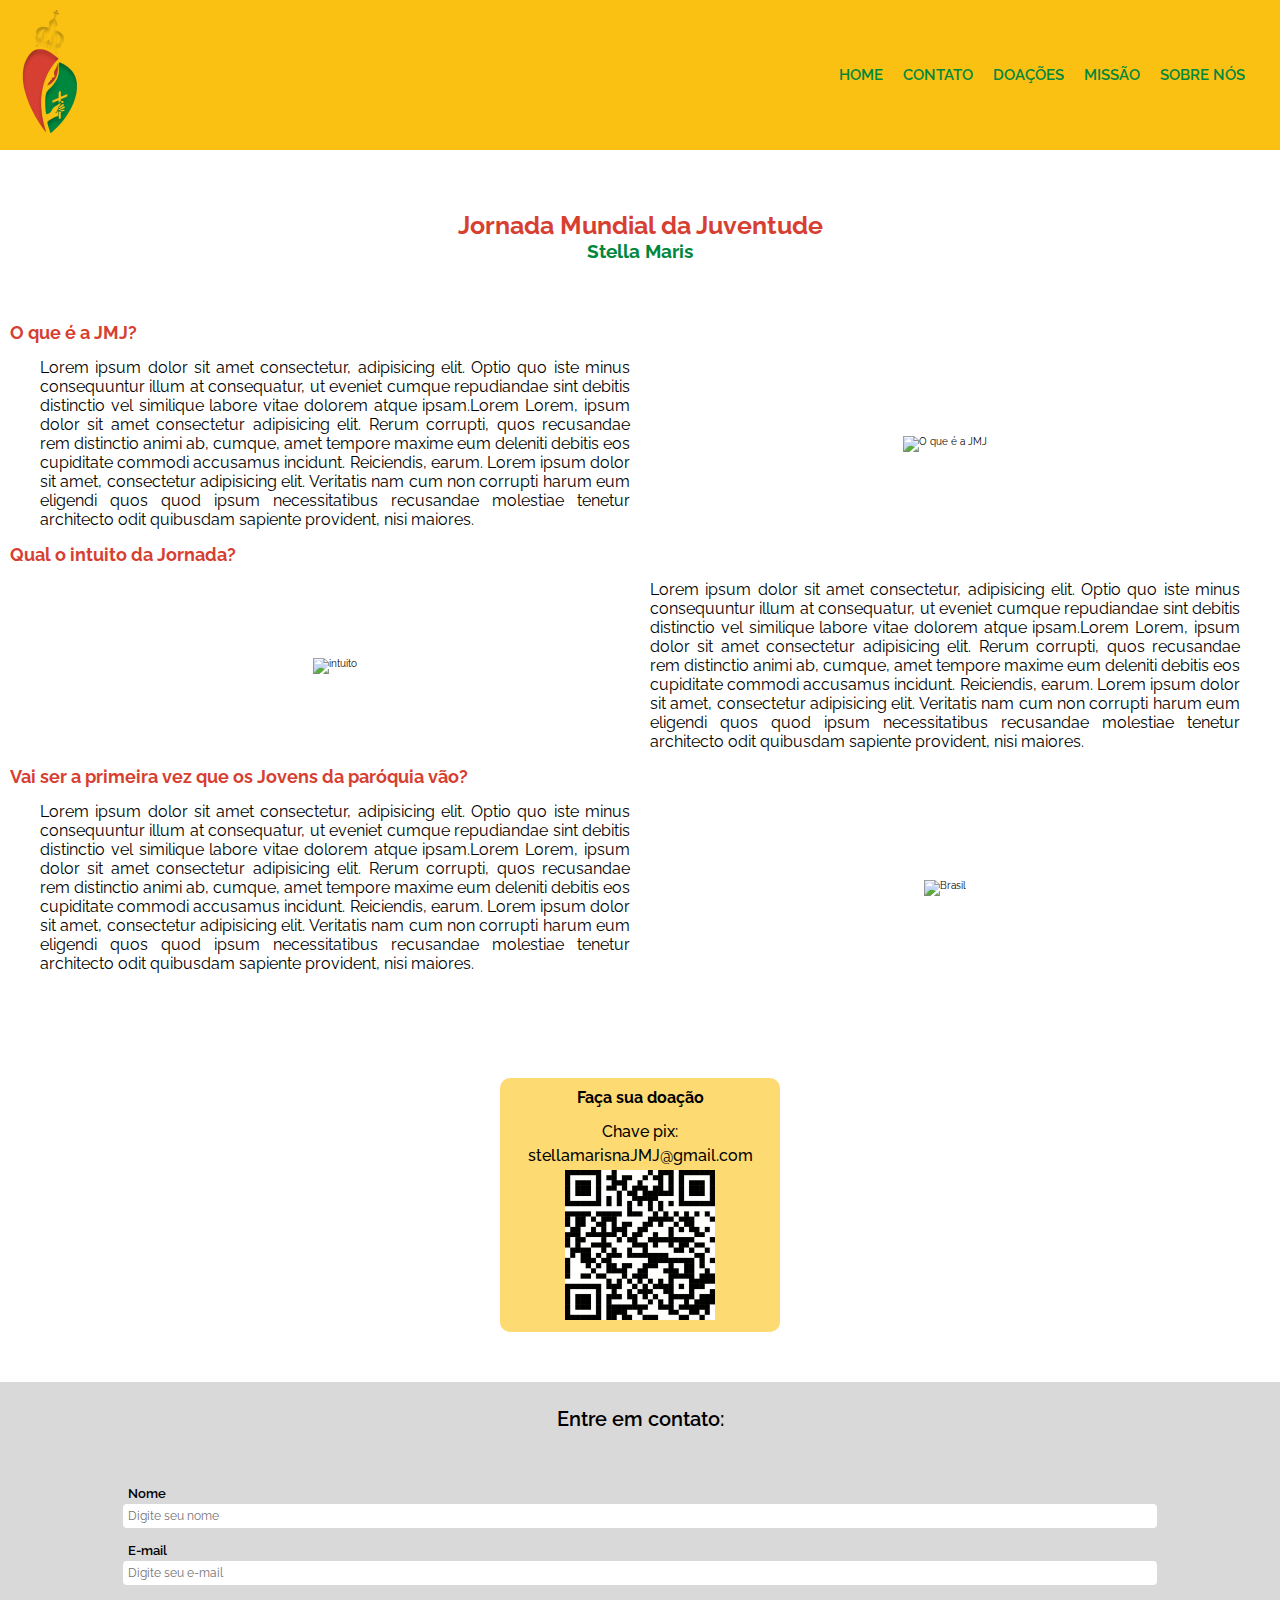
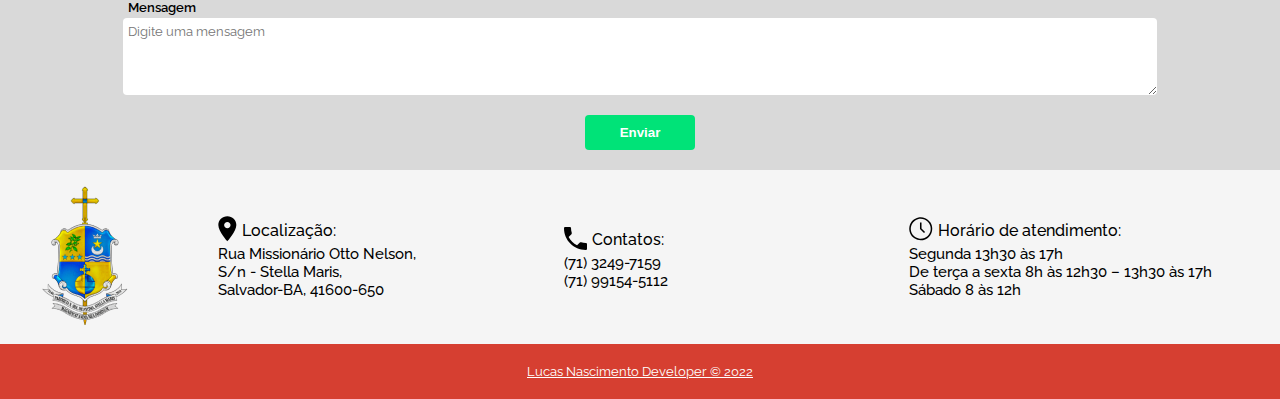
==== index.html @ 101a75fa "commit final" ====
<!DOCTYPE html>
<html lang="pt-br">

<head>
    <meta charset="UTF-8">
    <meta http-equiv="X-UA-Compatible" content="IE=edge">
    <meta name="viewport" content="width=device-width, initial-scale=1.0">
    <title>JMJ - Stella Maris</title>
    <link rel="stylesheet" href="css/style.css">
    <link rel="shortcut icon" href="./img/favicon.ico" type="image/x-icon">
</head>

<body>
    <header>
        <div class="flex-menu">
            <div>
                <a href="index.html"><img src="./img/logo.png" alt="Logo"></a>
            </div>
            <div class="top-nav">
                <input id="menu-toggle" type="checkbox" />
                <label class='menu-button-container' for="menu-toggle">
                <div class='menu-button'></div>
              </label>
                <ul class="menu">
                    <li>
                        <a href="index.html">HOME</a>
                    </li>
                    <li>
                        <a href="#formulario">CONTATO</a>
                    </li>
                    <li>
                        <a href="#pix">DOAÇÕES</a>
                    </li>
                    <li>
                        <a href="missao.html">MISSÃO</a>
                    </li>
                    <li>
                        <a href="about.html">SOBRE NÓS</a>
                    </li>
                </ul>
            </div>
        </div>
    </header>
    <main>
        <div id="titulo">
            <h1>Jornada Mundial da Juventude</h1>
            <h2>Stella Maris</h2>
        </div>

        <div>
            <h3>O que é a JMJ?</h3>
            <div class="grid">
                <div>
                    <p>Lorem ipsum dolor sit amet consectetur, adipisicing elit. Optio quo iste minus consequuntur illum at consequatur, ut eveniet cumque repudiandae sint debitis distinctio vel similique labore vitae dolorem atque ipsam.Lorem Lorem, ipsum
                        dolor sit amet consectetur adipisicing elit. Rerum corrupti, quos recusandae rem distinctio animi ab, cumque, amet tempore maxime eum deleniti debitis eos cupiditate commodi accusamus incidunt. Reiciendis, earum. Lorem ipsum dolor
                        sit amet, consectetur adipisicing elit. Veritatis nam cum non corrupti harum eum eligendi quos quod ipsum necessitatibus recusandae molestiae tenetur architecto odit quibusdam sapiente provident, nisi maiores.
                    </p>
                </div>
                <div><img src="/img/oqueéajmj.jpg" alt="O que é a JMJ"></div>
            </div>
        </div>
        <div>
            <h3>Qual o intuito da Jornada?</h3>

            <div class="grid">
                <div><img src="/img/intuito.jpeg" alt="intuito" id="foto"></div>
                <div>
                    <p>Lorem ipsum dolor sit amet consectetur, adipisicing elit. Optio quo iste minus consequuntur illum at consequatur, ut eveniet cumque repudiandae sint debitis distinctio vel similique labore vitae dolorem atque ipsam.Lorem Lorem, ipsum
                        dolor sit amet consectetur adipisicing elit. Rerum corrupti, quos recusandae rem distinctio animi ab, cumque, amet tempore maxime eum deleniti debitis eos cupiditate commodi accusamus incidunt. Reiciendis, earum. Lorem ipsum dolor
                        sit amet, consectetur adipisicing elit. Veritatis nam cum non corrupti harum eum eligendi quos quod ipsum necessitatibus recusandae molestiae tenetur architecto odit quibusdam sapiente provident, nisi maiores.
                    </p>
                </div>

            </div>
        </div>
        <div>
            <h3>Vai ser a primeira vez que os Jovens da paróquia vão?</h3>
            <div class="grid">
                <div>
                    <p> Lorem ipsum dolor sit amet consectetur, adipisicing elit. Optio quo iste minus consequuntur illum at consequatur, ut eveniet cumque repudiandae sint debitis distinctio vel similique labore vitae dolorem atque ipsam.Lorem Lorem, ipsum
                        dolor sit amet consectetur adipisicing elit. Rerum corrupti, quos recusandae rem distinctio animi ab, cumque, amet tempore maxime eum deleniti debitis eos cupiditate commodi accusamus incidunt. Reiciendis, earum. Lorem ipsum dolor
                        sit amet, consectetur adipisicing elit. Veritatis nam cum non corrupti harum eum eligendi quos quod ipsum necessitatibus recusandae molestiae tenetur architecto odit quibusdam sapiente provident, nisi maiores.
                    </p>
                </div>
                <div><img src="/img/jmjbrasil.jpeg" alt="Brasil" id="brasil"></div>
            </div>
        </div>
    </main>
    <section id="pix">
        <div class="pix">
            <h4>Faça sua doação</h4>
            <h5>Chave pix:</h5>
            <h5>stellamarisnaJMJ@gmail.com</h5>
            <img src="./img/qrcode.png" alt="QRcode" id="qrcode">
        </div>
    </section>
    <section id="formulario">
        <form action="https://api.staticforms.xyz/submit" method="post">
            <h5>Entre em contato:</h5>

            <label>Nome</label>
            <input type="text" name="nome" placeholder="Digite seu nome" autocomplete="off">
            <label>E-mail</label>
            <input type="email" name="email" placeholder="Digite seu e-mail" autocomplete="off">
            <label>Mensagem</label>
            <textarea name="message" placeholder="Digite uma mensagem"></textarea>
            <button type="submit">Enviar</button>

            <input type="hidden" name="accessKey" value="1585149f-e93f-4816-aec3-e27e606062ad">
            <input type="hidden" name="redirectTo" value="https://example.com/contact/success">
        </form>
    </section>
    <section class="sub-footer">
        <div class="gridSubFooter">
            <div> <img src="./img/brasaopnsf.png" alt="Brasão da Paróquia">
            </div>
            <div>
                <div class="flex2">
                    <div>
                        <img src="./img/location.svg" alt="">
                    </div>
                    <div>
                        <h5>Localização:</h5>
                    </div>
                </div>
                <h6>Rua Missionário Otto Nelson,<br> S/n - Stella Maris,<br> Salvador-BA, 41600-650
                </h6>
            </div>
            <div>
                <div>
                    <div class="flex2">
                        <div>
                            <img src="./img/contact.svg" alt="">
                        </div>
                        <div>
                            <h5>Contatos:</h5>
                        </div>
                    </div>
                    <h6>(71) 3249-7159 <br>(71) 99154-5112</h6>
                </div>
            </div>
            <div>
                <div>
                    <div class="flex2">
                        <div>
                            <img src="./img/clock.svg" alt="">
                        </div>
                        <div>
                            <h5>Horário de atendimento:</h5>
                        </div>
                    </div>
                    <h6>Segunda 13h30 às 17h <br> De terça a sexta 8h às 12h30 – 13h30 às 17h <br> Sábado 8 às 12h
                    </h6>
                </div>
            </div>
    </section>
    <footer>
        <h6><a href="https://www.linkedin.com/in/lucas-silva-9473b8208/" target="_blank">Lucas Nascimento Developer © 2022</a></h6>
    </footer>
</body>

</html>
---- css/style.css ----
@import url(https://fonts.googleapis.com/css?family=Raleway);
    ul a {
        text-decoration: none;
        color: #00873E;
    }
    
    ul a:hover,
    ul a:focus {
        color: #D63F31;
    }
    
    .flex-menu {
        display: flex;
        align-items: center;
        justify-content: space-between;
        padding: 10px;
        background-color: #FBC112;
    }
    
    .top-nav {
        display: flex;
        flex-direction: row;
        align-items: center;
        justify-content: flex-end;
        height: 50px;
        padding: 1em;
        font-weight: 600;
        font-size: 1.5rem;
    }
    
    .menu {
        display: flex;
        flex-direction: row;
        list-style-type: none;
        margin: 0;
        padding: 0;
    }
    
    .menu>li {
        margin: 0 1rem;
        overflow: hidden;
    }
    
    .menu-button-container {
        display: none;
        height: 100%;
        width: 30px;
        cursor: pointer;
        flex-direction: column;
        justify-content: center;
        align-items: center;
    }
    
    #menu-toggle {
        display: none;
    }
    
    .menu-button,
    .menu-button::before,
    .menu-button::after {
        display: block;
        background-color: #D63F31;
        position: absolute;
        height: 4px;
        width: 30px;
        transition: transform 300ms cubic-bezier(0.32, 0.1, 0.1, 0.32);
        border-radius: 2px;
    }
    
    .menu-button::before {
        content: '';
        margin-top: -8px;
    }
    
    .menu-button::after {
        content: '';
        margin-top: 8px;
    }
    
    #menu-toggle:checked+.menu-button-container .menu-button::before {
        margin-top: 0px;
        transform: rotate(45deg);
    }
    
    #menu-toggle:checked+.menu-button-container .menu-button {
        background: rgba(255, 255, 255, 0);
    }
    
    #menu-toggle:checked+.menu-button-container .menu-button::after {
        margin-top: 0px;
        transform: rotate(-45deg);
    }
    
    @media (max-width: 820px) {
        .flex-menu {
            align-items: flex-end;
        }
        .menu-button-container {
            display: flex;
        }
        .menu {
            position: absolute;
            top: 0;
            margin-top: 150px;
            left: 0;
            flex-direction: column;
            width: 90%;
            align-items: center;
            margin-left: 10%;
        }
        #menu-toggle~.menu li {
            height: 0;
            margin: 0;
            padding: 0;
            border: 0;
            transition: height 400ms cubic-bezier(0.2, 0.5, 0.2, 0.5);
        }
        #menu-toggle:checked~.menu li {
            height: 2.5em;
            padding: 0.8em;
            transition: height 400ms cubic-bezier(0.2, 0.5, 0.2, 0.5);
        }
        .menu>li {
            display: flex;
            justify-content: center;
            margin: 0;
            padding: 0.5em 0;
            width: 100%;
            color: #00873E;
            background-color: rgba(251, 193, 18, 0.9);
            font-weight: 600;
        }
        .menu>li:not(:last-child) {
            border-bottom: 1px solid #444;
        }
    }
    /* ------------------- */
    
    body {
        margin: 0 auto;
        padding: 0;
        max-width: 1360px;
        height: 100%;
    }
    
    * {
        margin: 0;
        padding: 0;
    }
    
    html {
        font-size: 62.5%;
        font-family: "Raleway";
        box-sizing: border-box;
        scroll-behavior: smooth;
    }
    
    main {
        justify-content: center;
    }
    
    main h1 {
        color: #D63F31;
        font-size: 2.5rem;
        text-align: center;
    }
    
    main h2 {
        color: #00873E;
        font-size: 1.9rem;
        text-align: center;
    }
    
    #titulo {
        margin: 60px 0px;
    }
    
    h3 {
        color: #D63F31;
        font-size: 1.8rem;
        margin: 1.0rem;
    }
    
    p {
        font-size: 1.6rem;
        color: #000;
        text-align: justify;
        margin: 5px 0px;
    }
    
    @media(min-width:280px) and (max-width:768px) {
        p {
            margin: 5px 20px;
        }
    }
    
    .grid {
        display: grid;
        grid-template-columns: repeat(2, 1fr);
        justify-content: space-between;
        max-width: 1200px;
        grid-gap: 20px;
        align-items: center;
        margin: 0 auto;
        text-align: center;
    }
    
    @media(min-width:280px) and (max-width:650px) {
        .grid {
            grid-template-columns: repeat(1, 1fr);
        }
    }
    
    #foto {
        width: 550px;
        height: 308.95px;
    }
    
    #brasil {
        width: 550px;
        height: 308.95px;
    }
    
    h4 {
        font-size: 1.6rem;
        padding: 10px;
        margin: 0;
    }
    
    .pix {
        margin-top: 100px;
        border-radius: 10px;
        background-color: #fbc11298;
        width: 280px;
        text-align: center;
        margin-left: auto;
        margin-right: auto;
        margin-bottom: 50px;
    }
    
    h5 {
        font-size: 1.6rem;
        margin: 5px;
        font-weight: 500;
    }
    
    #qrcode {
        width: 150px;
        height: 150px;
        padding-bottom: 10px;
    }
    /* Forms */
    
    form h5 {
        font-weight: 600;
        margin-bottom: 40px;
        margin-top: 25px;
        text-align: center;
        font-size: 2.0rem;
    }
    
    .formualrio {
        display: flex;
        justify-content: center;
        flex-direction: column;
        padding: 30px 0px;
        align-items: center;
        width: 100%;
    }
    
    form {
        display: flex;
        flex-direction: column;
        width: 100%;
        background-color: #D9D9D9;
        margin-bottom: -100px;
    }
    
    label {
        color: black;
        font-size: 1.3rem;
        font-weight: 600;
        margin: 0px auto;
        margin-top: 15px;
        margin-bottom: 3px;
        width: 80%;
        font-style: bold;
    }
    
    input {
        padding: 5px;
        border: 0;
        outline: 0;
        border-radius: 4px;
        font-family: "Raleway";
        width: 80%;
        margin: 0 auto;
        font-size: 1.2rem;
    }
    
    input:focus {
        box-shadow: rgba(50, 50, 93, 0.25) 0px 50px 100px -20px, rgba(0, 0, 0, 0.3) 0px 30px 60px -30px, rgba(10, 37, 64, 0.35) 0px -2px 6px 0px inset;
    }
    
    textarea {
        border: 0;
        outline: 0;
        border-radius: 4px;
        font-family: "Raleway";
        padding: 5px 5px 40px 5px;
        width: 80%;
        margin: 0 auto;
    }
    
    textarea:focus {
        box-shadow: rgba(50, 50, 93, 0.25) 0px 50px 100px -20px, rgba(0, 0, 0, 0.3) 0px 30px 60px -30px, rgba(10, 37, 64, 0.35) 0px -2px 6px 0px inset;
    }
    
    button {
        border: 0;
        padding: 10px 35px;
        border-radius: 4px;
        background-color: #00E378;
        color: #fff;
        font-weight: 600;
        cursor: pointer;
        margin: 20px auto;
    }
    
    button:hover {
        box-shadow: rgba(50, 50, 93, 0.25) 0px 50px 100px -20px, rgba(0, 0, 0, 0.3) 0px 30px 60px -30px, rgba(10, 37, 64, 0.35) 0px -2px 6px 0px inset;
    }
    /* _____________________ */
    
    .sub-footer {
        background-color: #d9d9d941;
        margin-top: 100px;
    }
    
    .flex {
        display: flex;
        justify-content: space-between;
        align-items: center;
        padding: 0px 10px;
    }
    
    .flex2 {
        display: flex;
        align-items: center;
    }
    /* @media(min-width:300px) and (max-width:768px) {
        .gridSubFooter {
            text-align: center;
        }
    } */
    
    .gridSubFooter h6 {
        font-size: 1.5rem;
        font-weight: 500;
        margin: 0;
    }
    
    .gridSubFooter h6>span {
        font-size: 1.6rem;
        font-weight: 600;
    }
    
    .gridSubFooter {
        display: grid;
        grid-template-columns: 0.5fr 1fr 1fr 1fr;
        justify-content: space-between;
        max-width: 1200px;
        grid-gap: 20px;
        align-items: center;
        margin: 0 20px;
        padding: 15px;
    }
    
    @media(min-width:500px) and (max-width:820px) {
        .gridSubFooter {
            grid-template-columns: repeat(2, 1fr);
        }
    }
    
    @media(min-width:280px) and (max-width:499px) {
        .gridSubFooter {
            grid-template-columns: repeat(1, 1fr);
            text-align: center;
        }
        .flex2 {
            justify-content: center;
        }
    }
    
    footer {
        background-color: #D63F31;
    }
    
    footer h6 {
        font-size: 1.3rem;
        font-weight: 400;
        text-align: center;
        padding: 20px;
        margin: 0;
        color: #fff;
    }
    
    h6 a {
        color: #fff;
    }
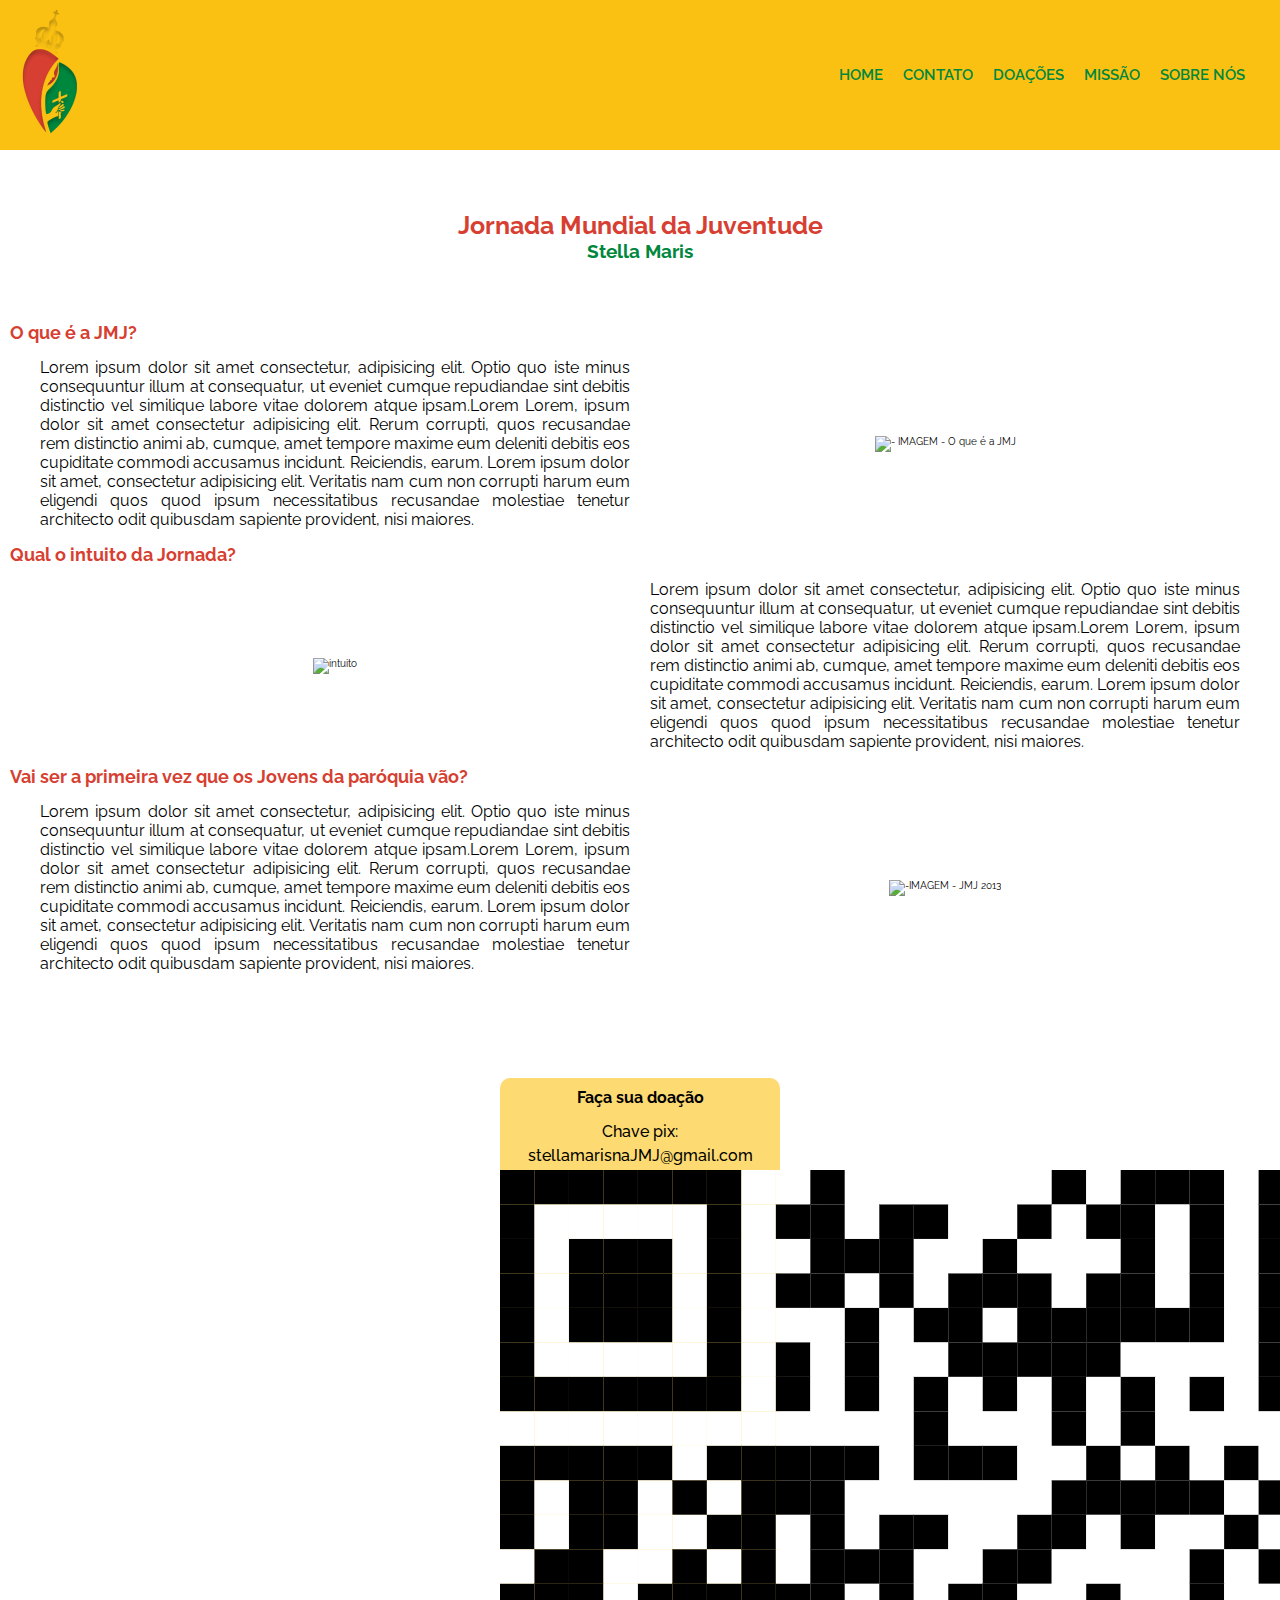
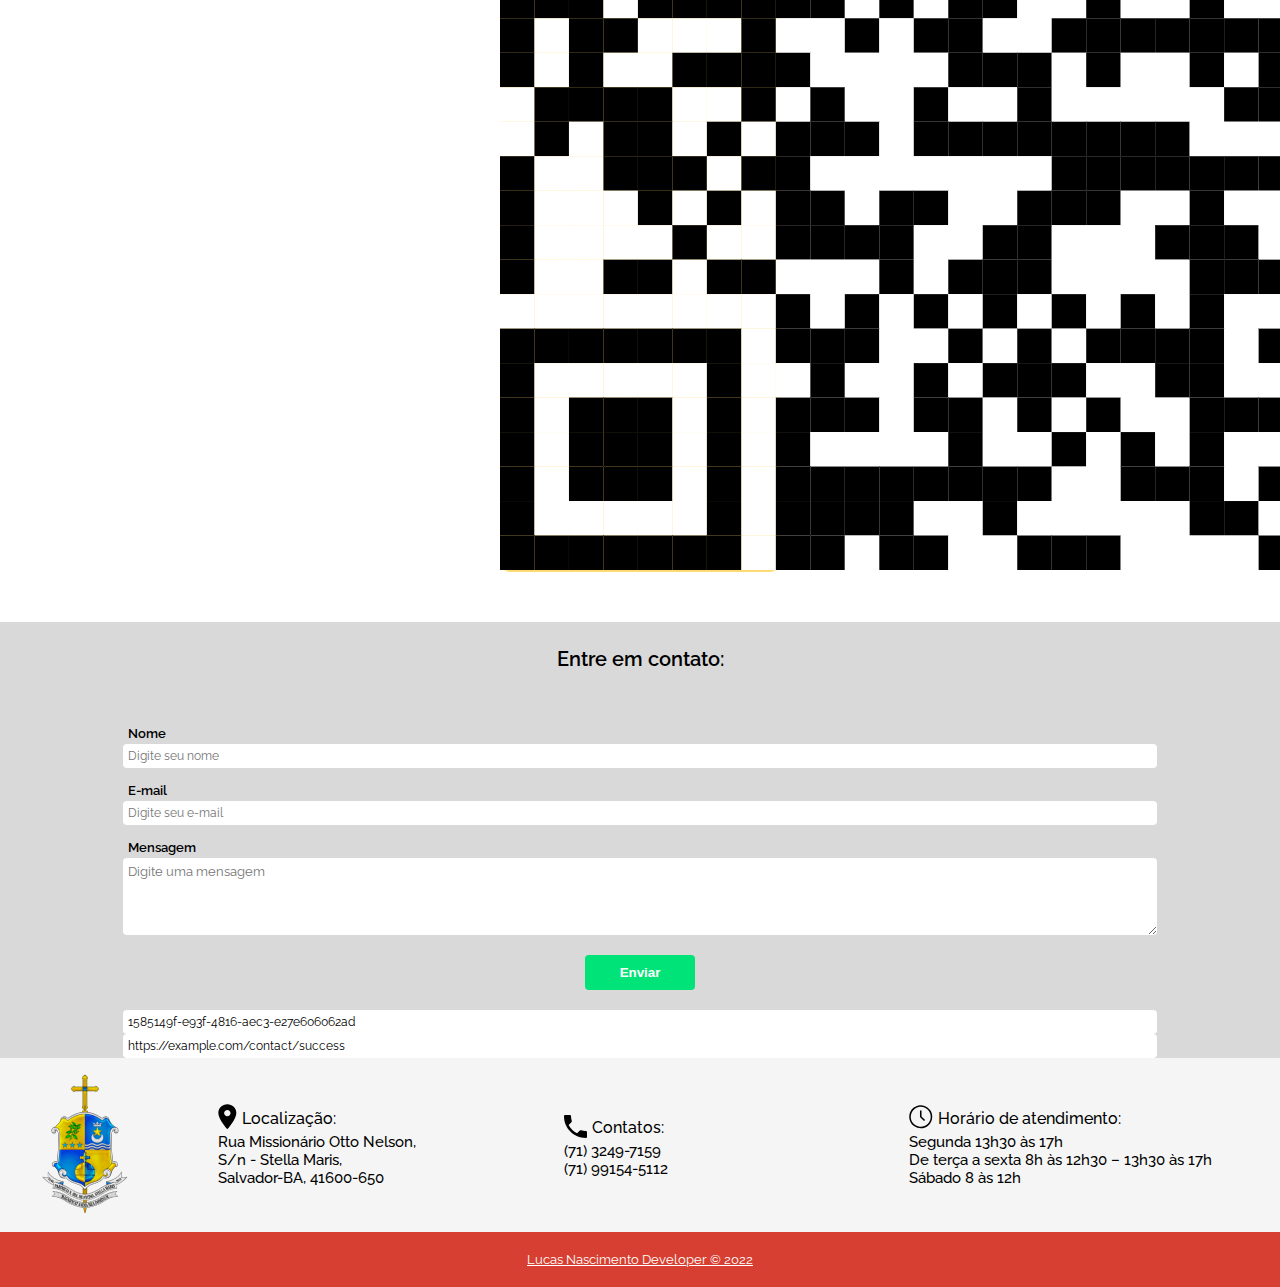
==== commit f0e42cbb: "commit final" ====
--- a/index.html
+++ b/index.html
@@ -56,14 +56,14 @@
                         sit amet, consectetur adipisicing elit. Veritatis nam cum non corrupti harum eum eligendi quos quod ipsum necessitatibus recusandae molestiae tenetur architecto odit quibusdam sapiente provident, nisi maiores.
                     </p>
                 </div>
-                <div><img src="/img/oqueéajmj.jpg" alt="O que é a JMJ"></div>
+                <div><img src="" alt=" - IMAGEM - O que é a JMJ"></div>
             </div>
         </div>
         <div>
             <h3>Qual o intuito da Jornada?</h3>
 
             <div class="grid">
-                <div><img src="/img/intuito.jpeg" alt="intuito" id="foto"></div>
+                <div><img src="" alt="intuito" id="- IMAGEM - intuito da JMJ"></div>
                 <div>
                     <p>Lorem ipsum dolor sit amet consectetur, adipisicing elit. Optio quo iste minus consequuntur illum at consequatur, ut eveniet cumque repudiandae sint debitis distinctio vel similique labore vitae dolorem atque ipsam.Lorem Lorem, ipsum
                         dolor sit amet consectetur adipisicing elit. Rerum corrupti, quos recusandae rem distinctio animi ab, cumque, amet tempore maxime eum deleniti debitis eos cupiditate commodi accusamus incidunt. Reiciendis, earum. Lorem ipsum dolor
@@ -82,42 +82,43 @@
                         sit amet, consectetur adipisicing elit. Veritatis nam cum non corrupti harum eum eligendi quos quod ipsum necessitatibus recusandae molestiae tenetur architecto odit quibusdam sapiente provident, nisi maiores.
                     </p>
                 </div>
-                <div><img src="/img/jmjbrasil.jpeg" alt="Brasil" id="brasil"></div>
+                <div>
+                    <img src="" alt="-IMAGEM - JMJ 2013"></div>
             </div>
         </div>
     </main>
-    <section id="pix">
-        <div class="pix">
+    <section id="pix ">
+        <div class="pix ">
             <h4>Faça sua doação</h4>
             <h5>Chave pix:</h5>
             <h5>stellamarisnaJMJ@gmail.com</h5>
-            <img src="./img/qrcode.png" alt="QRcode" id="qrcode">
+            <img src="./img/qrcode.png " alt="QRcode " id="qrcode ">
         </div>
     </section>
-    <section id="formulario">
-        <form action="https://api.staticforms.xyz/submit" method="post">
+    <section id="formulario ">
+        <form action="https://api.staticforms.xyz/submit " method="post ">
             <h5>Entre em contato:</h5>
 
             <label>Nome</label>
-            <input type="text" name="nome" placeholder="Digite seu nome" autocomplete="off">
+            <input type="text " name="nome " placeholder="Digite seu nome " autocomplete="off ">
             <label>E-mail</label>
-            <input type="email" name="email" placeholder="Digite seu e-mail" autocomplete="off">
+            <input type="email " name="email " placeholder="Digite seu e-mail " autocomplete="off ">
             <label>Mensagem</label>
-            <textarea name="message" placeholder="Digite uma mensagem"></textarea>
-            <button type="submit">Enviar</button>
+            <textarea name="message " placeholder="Digite uma mensagem "></textarea>
+            <button type="submit ">Enviar</button>
 
-            <input type="hidden" name="accessKey" value="1585149f-e93f-4816-aec3-e27e606062ad">
-            <input type="hidden" name="redirectTo" value="https://example.com/contact/success">
+            <input type="hidden " name="accessKey " value="1585149f-e93f-4816-aec3-e27e606062ad ">
+            <input type="hidden " name="redirectTo " value="https://example.com/contact/success ">
         </form>
     </section>
-    <section class="sub-footer">
-        <div class="gridSubFooter">
-            <div> <img src="./img/brasaopnsf.png" alt="Brasão da Paróquia">
+    <section class="sub-footer ">
+        <div class="gridSubFooter ">
+            <div> <img src="./img/brasaopnsf.png " alt="Brasão da Paróquia ">
             </div>
             <div>
-                <div class="flex2">
+                <div class="flex2 ">
                     <div>
-                        <img src="./img/location.svg" alt="">
+                        <img src="./img/location.svg " alt=" ">
                     </div>
                     <div>
                         <h5>Localização:</h5>
@@ -128,9 +129,9 @@
             </div>
             <div>
                 <div>
-                    <div class="flex2">
+                    <div class="flex2 ">
                         <div>
-                            <img src="./img/contact.svg" alt="">
+                            <img src="./img/contact.svg " alt=" ">
                         </div>
                         <div>
                             <h5>Contatos:</h5>
@@ -141,9 +142,9 @@
             </div>
             <div>
                 <div>
-                    <div class="flex2">
+                    <div class="flex2 ">
                         <div>
-                            <img src="./img/clock.svg" alt="">
+                            <img src="./img/clock.svg " alt=" ">
                         </div>
                         <div>
                             <h5>Horário de atendimento:</h5>
@@ -155,7 +156,7 @@
             </div>
     </section>
     <footer>
-        <h6><a href="https://www.linkedin.com/in/lucas-silva-9473b8208/" target="_blank">Lucas Nascimento Developer © 2022</a></h6>
+        <h6><a href="https://www.linkedin.com/in/lucas-silva-9473b8208/ " target="_blank ">Lucas Nascimento Developer © 2022</a></h6>
     </footer>
 </body>
 
--- a/css/style.css
+++ b/css/style.css
@@ -211,16 +211,6 @@
         }
     }
     
-    #foto {
-        width: 550px;
-        height: 308.95px;
-    }
-    
-    #brasil {
-        width: 550px;
-        height: 308.95px;
-    }
-    
     h4 {
         font-size: 1.6rem;
         padding: 10px;
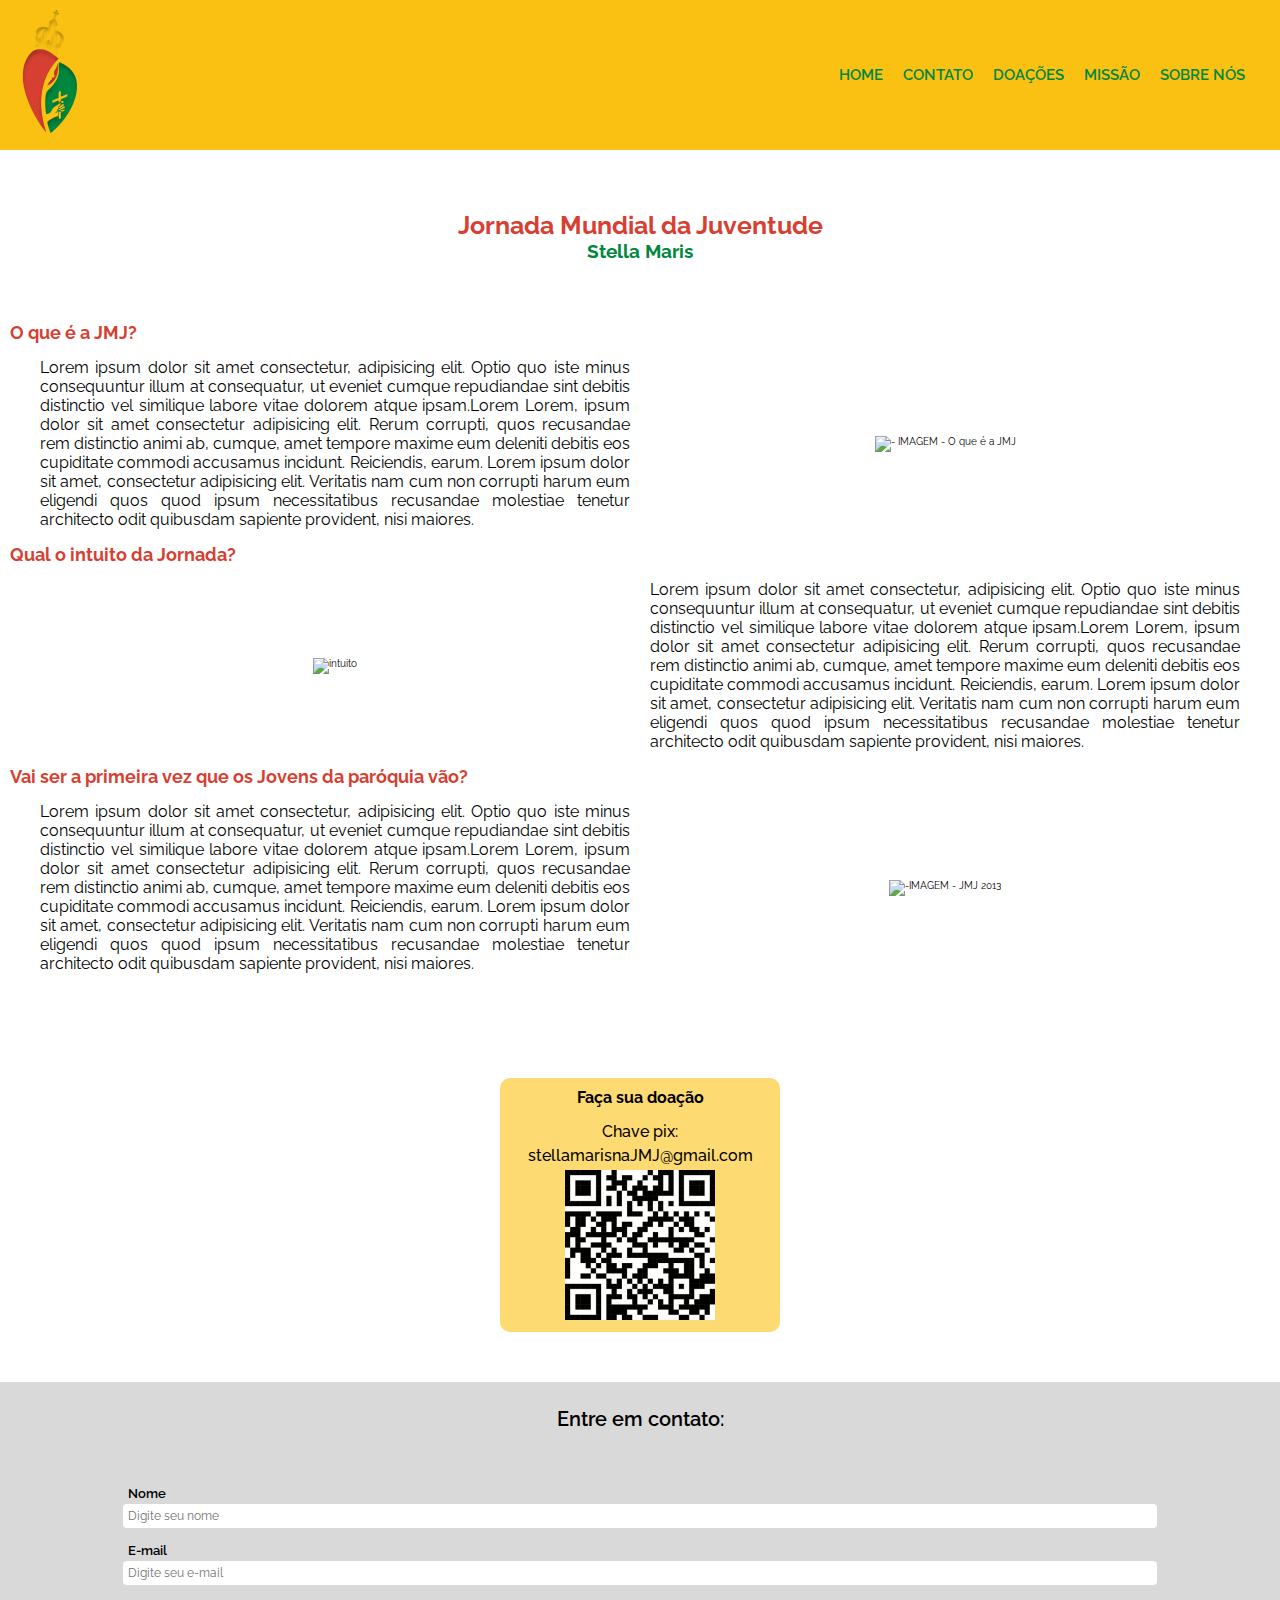
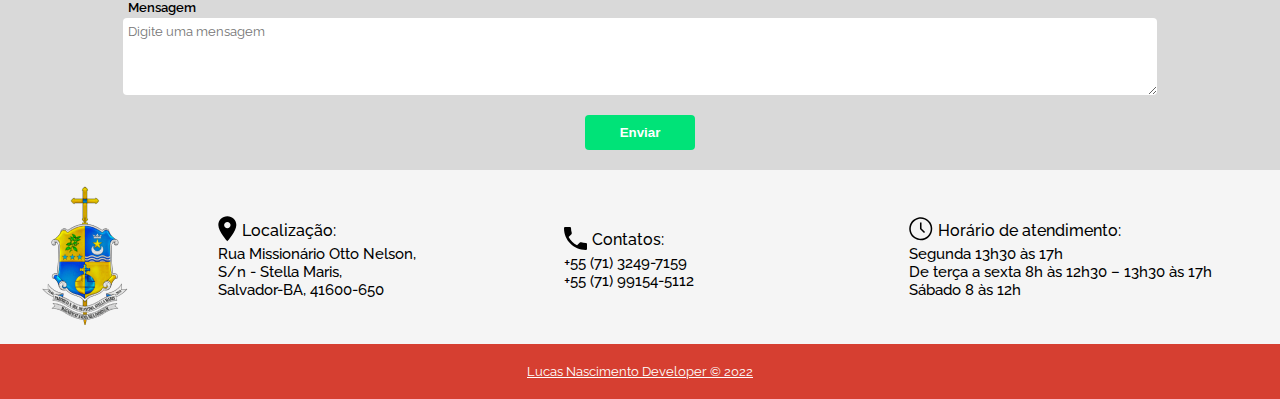
==== commit c1eb0baa: "detalhes" ====
--- a/index.html
+++ b/index.html
@@ -92,33 +92,33 @@
             <h4>Faça sua doação</h4>
             <h5>Chave pix:</h5>
             <h5>stellamarisnaJMJ@gmail.com</h5>
-            <img src="./img/qrcode.png " alt="QRcode " id="qrcode ">
+            <img src="./img/qrcode.png" alt="QRcode" id="qrcode">
         </div>
     </section>
     <section id="formulario ">
-        <form action="https://api.staticforms.xyz/submit " method="post ">
+        <form action="https://api.staticforms.xyz/submit " method="post">
             <h5>Entre em contato:</h5>
 
             <label>Nome</label>
-            <input type="text " name="nome " placeholder="Digite seu nome " autocomplete="off ">
+            <input type="text" name="nome" placeholder="Digite seu nome" autocomplete="off">
             <label>E-mail</label>
-            <input type="email " name="email " placeholder="Digite seu e-mail " autocomplete="off ">
+            <input type="email" name="email" placeholder="Digite seu e-mail" autocomplete="off">
             <label>Mensagem</label>
-            <textarea name="message " placeholder="Digite uma mensagem "></textarea>
-            <button type="submit ">Enviar</button>
+            <textarea name="message" placeholder="Digite uma mensagem"></textarea>
+            <button type="submit">Enviar</button>
 
-            <input type="hidden " name="accessKey " value="1585149f-e93f-4816-aec3-e27e606062ad ">
-            <input type="hidden " name="redirectTo " value="https://example.com/contact/success ">
+            <input type="hidden" name="accessKey" value="1585149f-e93f-4816-aec3-e27e606062ad">
+            <input type="hidden" name="redirectTo" value="https://example.com/contact/success">
         </form>
     </section>
-    <section class="sub-footer ">
-        <div class="gridSubFooter ">
-            <div> <img src="./img/brasaopnsf.png " alt="Brasão da Paróquia ">
+    <section class="sub-footer">
+        <div class="gridSubFooter">
+            <div> <img src="./img/brasaopnsf.png" alt="Brasão da Paróquia">
             </div>
             <div>
                 <div class="flex2 ">
                     <div>
-                        <img src="./img/location.svg " alt=" ">
+                        <img src="./img/location.svg" alt=" ">
                     </div>
                     <div>
                         <h5>Localização:</h5>
@@ -131,13 +131,13 @@
                 <div>
                     <div class="flex2 ">
                         <div>
-                            <img src="./img/contact.svg " alt=" ">
+                            <img src="./img/contact.svg " alt="">
                         </div>
                         <div>
                             <h5>Contatos:</h5>
                         </div>
                     </div>
-                    <h6>(71) 3249-7159 <br>(71) 99154-5112</h6>
+                    <h6>+55 (71) 3249-7159 <br>+55 (71) 99154-5112</h6>
                 </div>
             </div>
             <div>
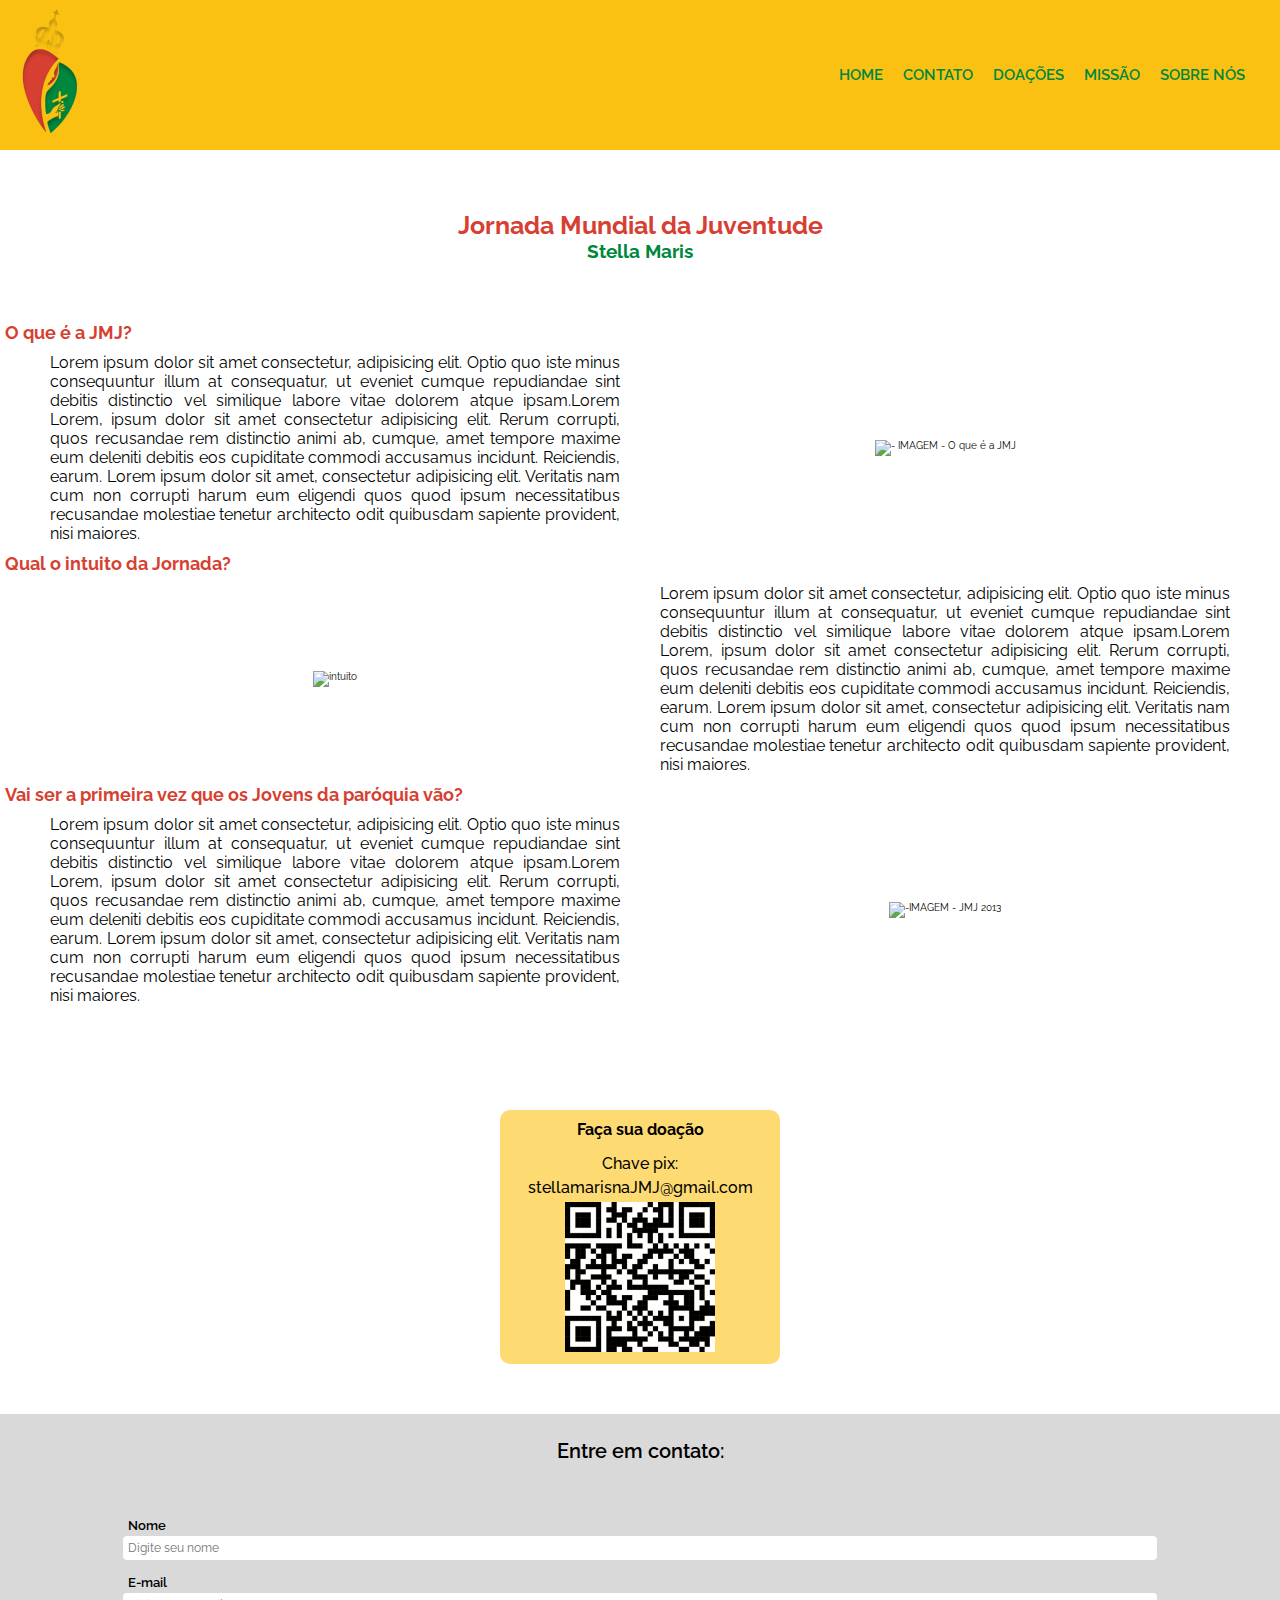
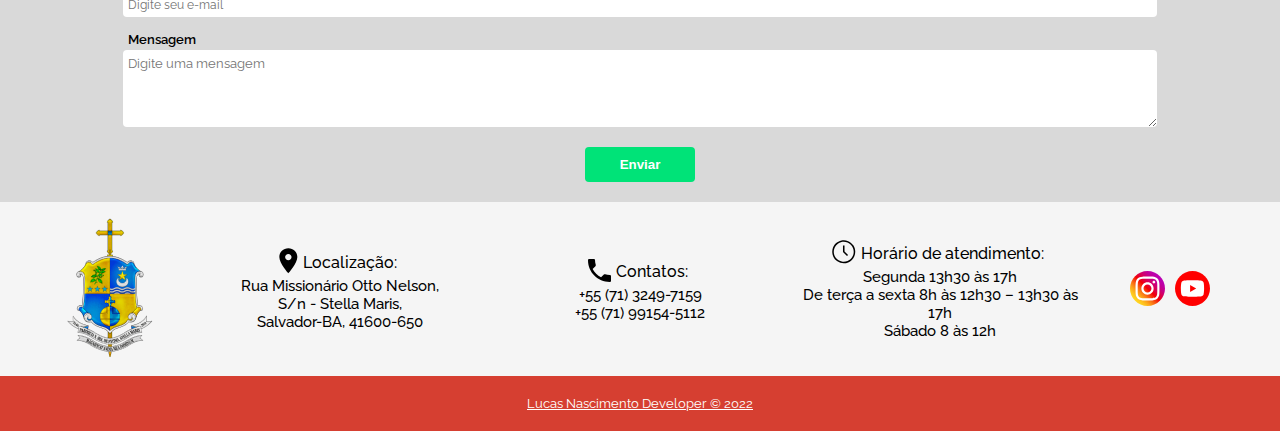
==== commit 766df053: "Adicionei redes, ajeitei a nav, sub-footer, margin  textos" ====
--- a/index.html
+++ b/index.html
@@ -2,6 +2,10 @@
 <html lang="pt-br">
 
 <head>
+    <meta name="descripion" content="Jornada Mundial da Juventude">
+    <meta name="robots" content="all">
+    <meta name="author" content="Desenvolvedor Lucas Nascimento">
+    <meta name="keywords" content="JMJ, jmj, Juventude JMJ, Jornanda Mundial, jornanda mundial da juventude">
     <meta charset="UTF-8">
     <meta http-equiv="X-UA-Compatible" content="IE=edge">
     <meta name="viewport" content="width=device-width, initial-scale=1.0">
@@ -87,15 +91,15 @@
             </div>
         </div>
     </main>
-    <section id="pix ">
-        <div class="pix ">
+    <section id="pix">
+        <div class="pix">
             <h4>Faça sua doação</h4>
             <h5>Chave pix:</h5>
             <h5>stellamarisnaJMJ@gmail.com</h5>
             <img src="./img/qrcode.png" alt="QRcode" id="qrcode">
         </div>
     </section>
-    <section id="formulario ">
+    <section id="formulario">
         <form action="https://api.staticforms.xyz/submit " method="post">
             <h5>Entre em contato:</h5>
 
@@ -113,7 +117,7 @@
     </section>
     <section class="sub-footer">
         <div class="gridSubFooter">
-            <div> <img src="./img/brasaopnsf.png" alt="Brasão da Paróquia">
+            <div id="brasao-paroquia"> <img src="./img/brasaopnsf.png" alt="Brasão da Paróquia">
             </div>
             <div>
                 <div class="flex2 ">
@@ -154,6 +158,13 @@
                     </h6>
                 </div>
             </div>
+            <div>
+                <div class="flex-redes">
+                    <a href="https://www.instagram.com/stellamarisnajmj/" target="_blank"> <img src="./img/instagram.svg" alt="Instagram">
+                        <a href="https://www.youtube.com/c/Par%C3%B3quiaNossaSenhoraF%C3%A1timaStellaMarisPNSF" target="_blank"> <img src="./img/youtube.svg" alt="Instagram">
+                        </a>
+                </div>
+            </div>
     </section>
     <footer>
         <h6><a href="https://www.linkedin.com/in/lucas-silva-9473b8208/ " target="_blank ">Lucas Nascimento Developer © 2022</a></h6>
--- a/css/style.css
+++ b/css/style.css
@@ -1,4 +1,27 @@
     @import url(https://fonts.googleapis.com/css?family=Raleway);
+    * {
+        margin: 0;
+        padding: 0;
+    }
+    
+    html {
+        font-size: 62.5%;
+        font-family: "Raleway";
+        box-sizing: border-box;
+        scroll-behavior: smooth;
+    }
+    
+    body {
+        margin: 0 auto;
+        padding: 0;
+        max-width: 1360px;
+        height: 100%;
+    }
+    
+    header {
+        width: 100%;
+    }
+    
     ul a {
         text-decoration: none;
         color: #00873E;
@@ -92,6 +115,9 @@
     }
     
     @media (max-width: 820px) {
+        li a {
+            padding: 10px 0px;
+        }
         .flex-menu {
             align-items: flex-end;
         }
@@ -104,9 +130,8 @@
             margin-top: 150px;
             left: 0;
             flex-direction: column;
-            width: 90%;
+            width: 100%;
             align-items: center;
-            margin-left: 10%;
         }
         #menu-toggle~.menu li {
             height: 0;
@@ -117,7 +142,7 @@
         }
         #menu-toggle:checked~.menu li {
             height: 2.5em;
-            padding: 0.8em;
+            padding: 0;
             transition: height 400ms cubic-bezier(0.2, 0.5, 0.2, 0.5);
         }
         .menu>li {
@@ -130,30 +155,8 @@
             background-color: rgba(251, 193, 18, 0.9);
             font-weight: 600;
         }
-        .menu>li:not(:last-child) {
-            border-bottom: 1px solid #444;
-        }
     }
     /* ------------------- */
-    
-    body {
-        margin: 0 auto;
-        padding: 0;
-        max-width: 1360px;
-        height: 100%;
-    }
-    
-    * {
-        margin: 0;
-        padding: 0;
-    }
-    
-    html {
-        font-size: 62.5%;
-        font-family: "Raleway";
-        box-sizing: border-box;
-        scroll-behavior: smooth;
-    }
     
     main {
         justify-content: center;
@@ -178,14 +181,14 @@
     h3 {
         color: #D63F31;
         font-size: 1.8rem;
-        margin: 1.0rem;
+        margin: 0.5rem;
     }
     
     p {
         font-size: 1.6rem;
         color: #000;
         text-align: justify;
-        margin: 5px 0px;
+        margin: 5px 10px;
     }
     
     @media(min-width:280px) and (max-width:768px) {
@@ -263,7 +266,6 @@
         flex-direction: column;
         width: 100%;
         background-color: #D9D9D9;
-        margin-bottom: -100px;
     }
     
     label {
@@ -324,7 +326,6 @@
     
     .sub-footer {
         background-color: #d9d9d941;
-        margin-top: 100px;
     }
     
     .flex {
@@ -337,17 +338,21 @@
     .flex2 {
         display: flex;
         align-items: center;
-    }
-    /* @media(min-width:300px) and (max-width:768px) {
-        .gridSubFooter {
-            text-align: center;
-        }
-    } */
+        justify-content: center;
+    }
+    
+    .flex-redes {
+        display: flex;
+        align-items: center;
+        justify-content: center;
+        gap: 10px;
+    }
     
     .gridSubFooter h6 {
         font-size: 1.5rem;
         font-weight: 500;
         margin: 0;
+        text-align: center;
     }
     
     .gridSubFooter h6>span {
@@ -357,13 +362,17 @@
     
     .gridSubFooter {
         display: grid;
-        grid-template-columns: 0.5fr 1fr 1fr 1fr;
+        grid-template-columns: 0.5fr 1fr 1fr 1fr 0.5fr;
         justify-content: space-between;
         max-width: 1200px;
         grid-gap: 20px;
         align-items: center;
-        margin: 0 20px;
+        margin: 0 auto;
         padding: 15px;
+    }
+    
+    #brasao-paroquia {
+        text-align: center;
     }
     
     @media(min-width:500px) and (max-width:820px) {
@@ -397,4 +406,8 @@
     
     h6 a {
         color: #fff;
+    }
+    
+    h6 a {
+        color: #fff;
     }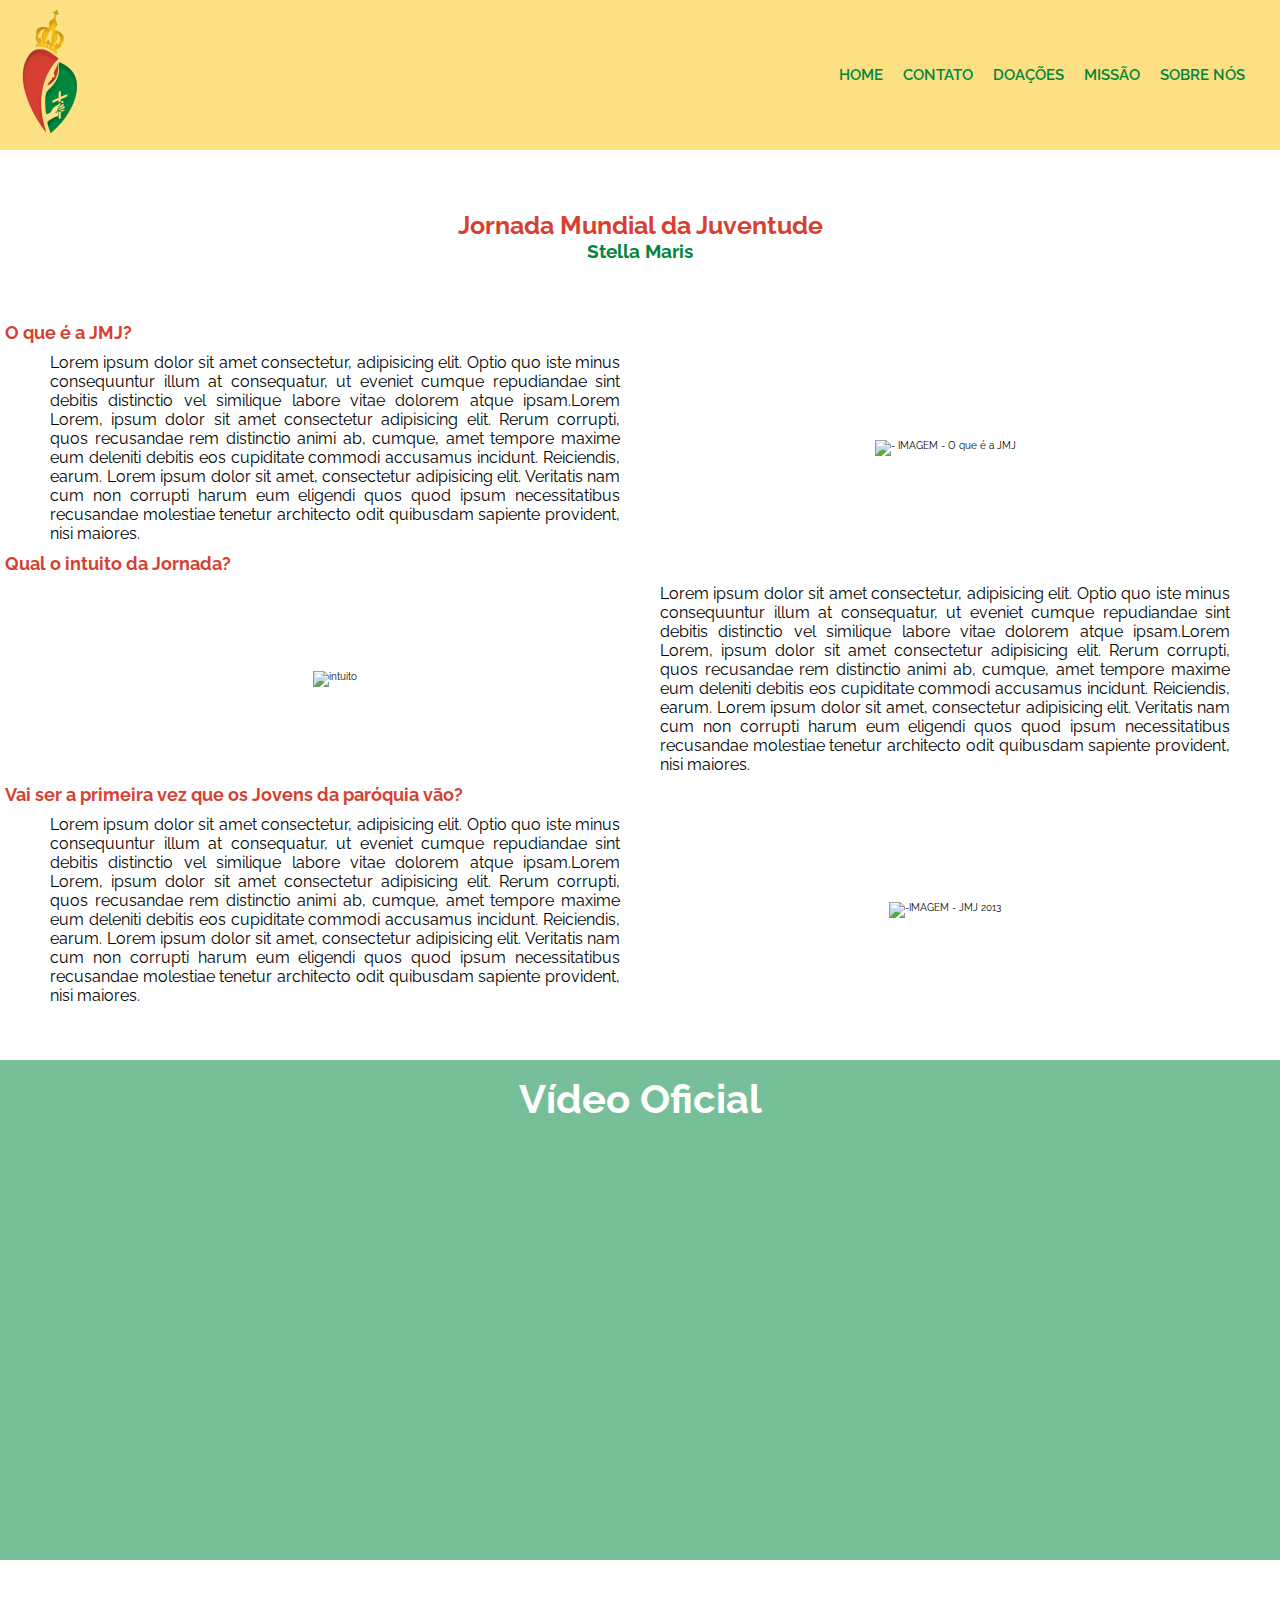
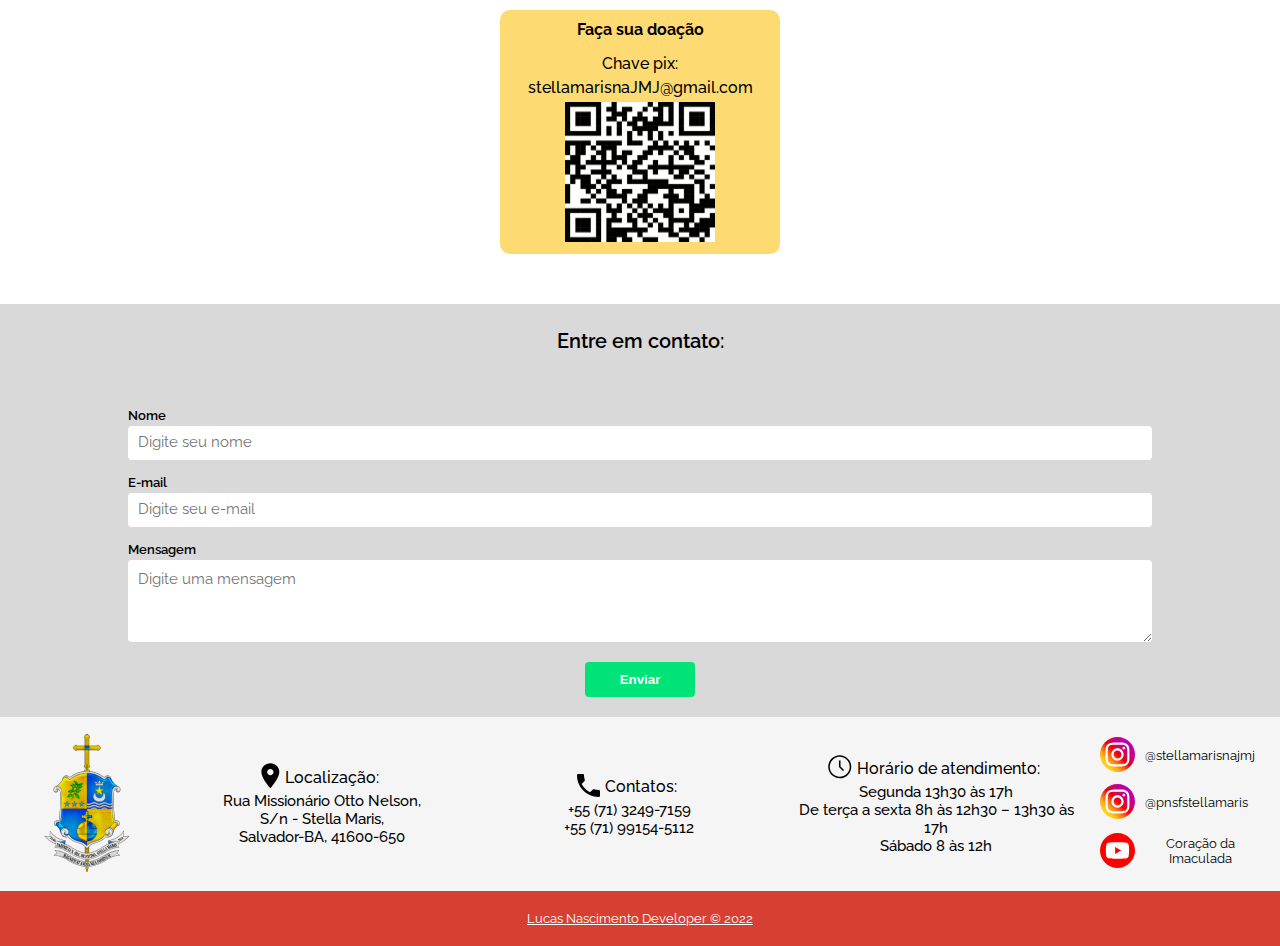
==== commit 37b55c2f: "video do YT + ajeitei sub-footer" ====
--- a/index.html
+++ b/index.html
@@ -91,6 +91,10 @@
             </div>
         </div>
     </main>
+    <section id="video">
+        <h2>Vídeo Oficial</h2>
+        <iframe width="560" height="315" src="https://www.youtube.com/embed/H1x2t2EstlI" title="YouTube video player" frameborder="0" allow="accelerometer; autoplay; clipboard-write; encrypted-media; gyroscope; picture-in-picture" allowfullscreen></iframe>
+    </section>
     <section id="pix">
         <div class="pix">
             <h4>Faça sua doação</h4>
@@ -120,9 +124,9 @@
             <div id="brasao-paroquia"> <img src="./img/brasaopnsf.png" alt="Brasão da Paróquia">
             </div>
             <div>
-                <div class="flex2 ">
+                <div class="flex2">
                     <div>
-                        <img src="./img/location.svg" alt=" ">
+                        <img src="./img/location.svg" alt="Localização">
                     </div>
                     <div>
                         <h5>Localização:</h5>
@@ -131,40 +135,51 @@
                 <h6>Rua Missionário Otto Nelson,<br> S/n - Stella Maris,<br> Salvador-BA, 41600-650
                 </h6>
             </div>
+
             <div>
-                <div>
-                    <div class="flex2 ">
-                        <div>
-                            <img src="./img/contact.svg " alt="">
-                        </div>
-                        <div>
-                            <h5>Contatos:</h5>
-                        </div>
+                <div class="flex2">
+                    <div>
+                        <img src="./img/contact.svg " alt="Contato">
                     </div>
-                    <h6>+55 (71) 3249-7159 <br>+55 (71) 99154-5112</h6>
+                    <div>
+                        <h5>Contatos:</h5>
+                    </div>
+                </div>
+                <h6>+55 (71) 3249-7159 <br>+55 (71) 99154-5112</h6>
+            </div>
+
+
+            <div>
+                <div class="flex2">
+                    <div>
+                        <img src="./img/clock.svg " alt="Relógio">
+                    </div>
+                    <div>
+                        <h5>Horário de atendimento:</h5>
+                    </div>
+                </div>
+                <h6>Segunda 13h30 às 17h <br> De terça a sexta 8h às 12h30 – 13h30 às 17h <br> Sábado 8 às 12h
+                </h6>
+            </div>
+
+            <div>
+                <div class="flex-redes">
+                    <div class="flex-inline-block">
+                        <a href="https://www.instagram.com/stellamarisnajmj/" target="_blank"><img src="./img/instagram.svg" alt="Instagram"></a>
+                        <p class="p-redes">@stellamarisnajmj</p>
+                    </div>
+                    <div class="flex-inline-block">
+                        <a href="https://www.instagram.com/pnsfstellamaris/" target="_blank"> <img src="./img/instagram.svg" alt="Instagram"></a>
+                        <p class="p-redes">@pnsfstellamaris</p>
+                    </div>
+                    <div class="flex-inline-block">
+                        <a href="https://www.youtube.com/c/Par%C3%B3quiaNossaSenhoraF%C3%A1timaStellaMarisPNSF" target="_blank"> <img src="./img/youtube.svg" alt="YouTube">
+                        </a>
+                        <p class="p-redes">Coração da Imaculada</p>
+                    </div>
                 </div>
             </div>
-            <div>
-                <div>
-                    <div class="flex2 ">
-                        <div>
-                            <img src="./img/clock.svg " alt=" ">
-                        </div>
-                        <div>
-                            <h5>Horário de atendimento:</h5>
-                        </div>
-                    </div>
-                    <h6>Segunda 13h30 às 17h <br> De terça a sexta 8h às 12h30 – 13h30 às 17h <br> Sábado 8 às 12h
-                    </h6>
-                </div>
-            </div>
-            <div>
-                <div class="flex-redes">
-                    <a href="https://www.instagram.com/stellamarisnajmj/" target="_blank"> <img src="./img/instagram.svg" alt="Instagram">
-                        <a href="https://www.youtube.com/c/Par%C3%B3quiaNossaSenhoraF%C3%A1timaStellaMarisPNSF" target="_blank"> <img src="./img/youtube.svg" alt="Instagram">
-                        </a>
-                </div>
-            </div>
+        </div>
     </section>
     <footer>
         <h6><a href="https://www.linkedin.com/in/lucas-silva-9473b8208/ " target="_blank ">Lucas Nascimento Developer © 2022</a></h6>
--- a/css/style.css
+++ b/css/style.css
@@ -2,19 +2,18 @@
     * {
         margin: 0;
         padding: 0;
+        box-sizing: border-box;
     }
     
     html {
         font-size: 62.5%;
         font-family: "Raleway";
-        box-sizing: border-box;
         scroll-behavior: smooth;
     }
     
     body {
         margin: 0 auto;
         padding: 0;
-        max-width: 1360px;
         height: 100%;
     }
     
@@ -37,7 +36,7 @@
         align-items: center;
         justify-content: space-between;
         padding: 10px;
-        background-color: #FBC112;
+        background-color: #fbc11284;
     }
     
     .top-nav {
@@ -220,15 +219,25 @@
         margin: 0;
     }
     
+    #video {
+        height: 500px;
+        background-color: #00873f88;
+        margin-top: 50px;
+    }
+    
+    #video h2 {
+        text-align: center;
+        color: #fff;
+        font-size: 4.0rem;
+        padding-top: 15px;
+    }
+    
     .pix {
-        margin-top: 100px;
         border-radius: 10px;
         background-color: #fbc11298;
         width: 280px;
         text-align: center;
-        margin-left: auto;
-        margin-right: auto;
-        margin-bottom: 50px;
+        margin: 50px auto;
     }
     
     h5 {
@@ -280,7 +289,7 @@
     }
     
     input {
-        padding: 5px;
+        padding: 10px;
         border: 0;
         outline: 0;
         border-radius: 4px;
@@ -290,6 +299,11 @@
         font-size: 1.2rem;
     }
     
+    input::placeholder,
+    textarea::placeholder {
+        font-size: 1.5rem;
+    }
+    
     input:focus {
         box-shadow: rgba(50, 50, 93, 0.25) 0px 50px 100px -20px, rgba(0, 0, 0, 0.3) 0px 30px 60px -30px, rgba(10, 37, 64, 0.35) 0px -2px 6px 0px inset;
     }
@@ -299,7 +313,7 @@
         outline: 0;
         border-radius: 4px;
         font-family: "Raleway";
-        padding: 5px 5px 40px 5px;
+        padding: 10px 5px 40px 10px;
         width: 80%;
         margin: 0 auto;
     }
@@ -343,9 +357,23 @@
     
     .flex-redes {
         display: flex;
+        flex-direction: column;
         align-items: center;
         justify-content: center;
         gap: 10px;
+        box-sizing: border-box;
+    }
+    
+    .flex-inline-block {
+        display: flex;
+        align-items: center;
+        width: 100%;
+        /* padding-left: 25%; */
+    }
+    
+    .p-redes {
+        font-size: 1.3rem;
+        text-align: center;
     }
     
     .gridSubFooter h6 {
@@ -364,7 +392,6 @@
         display: grid;
         grid-template-columns: 0.5fr 1fr 1fr 1fr 0.5fr;
         justify-content: space-between;
-        max-width: 1200px;
         grid-gap: 20px;
         align-items: center;
         margin: 0 auto;
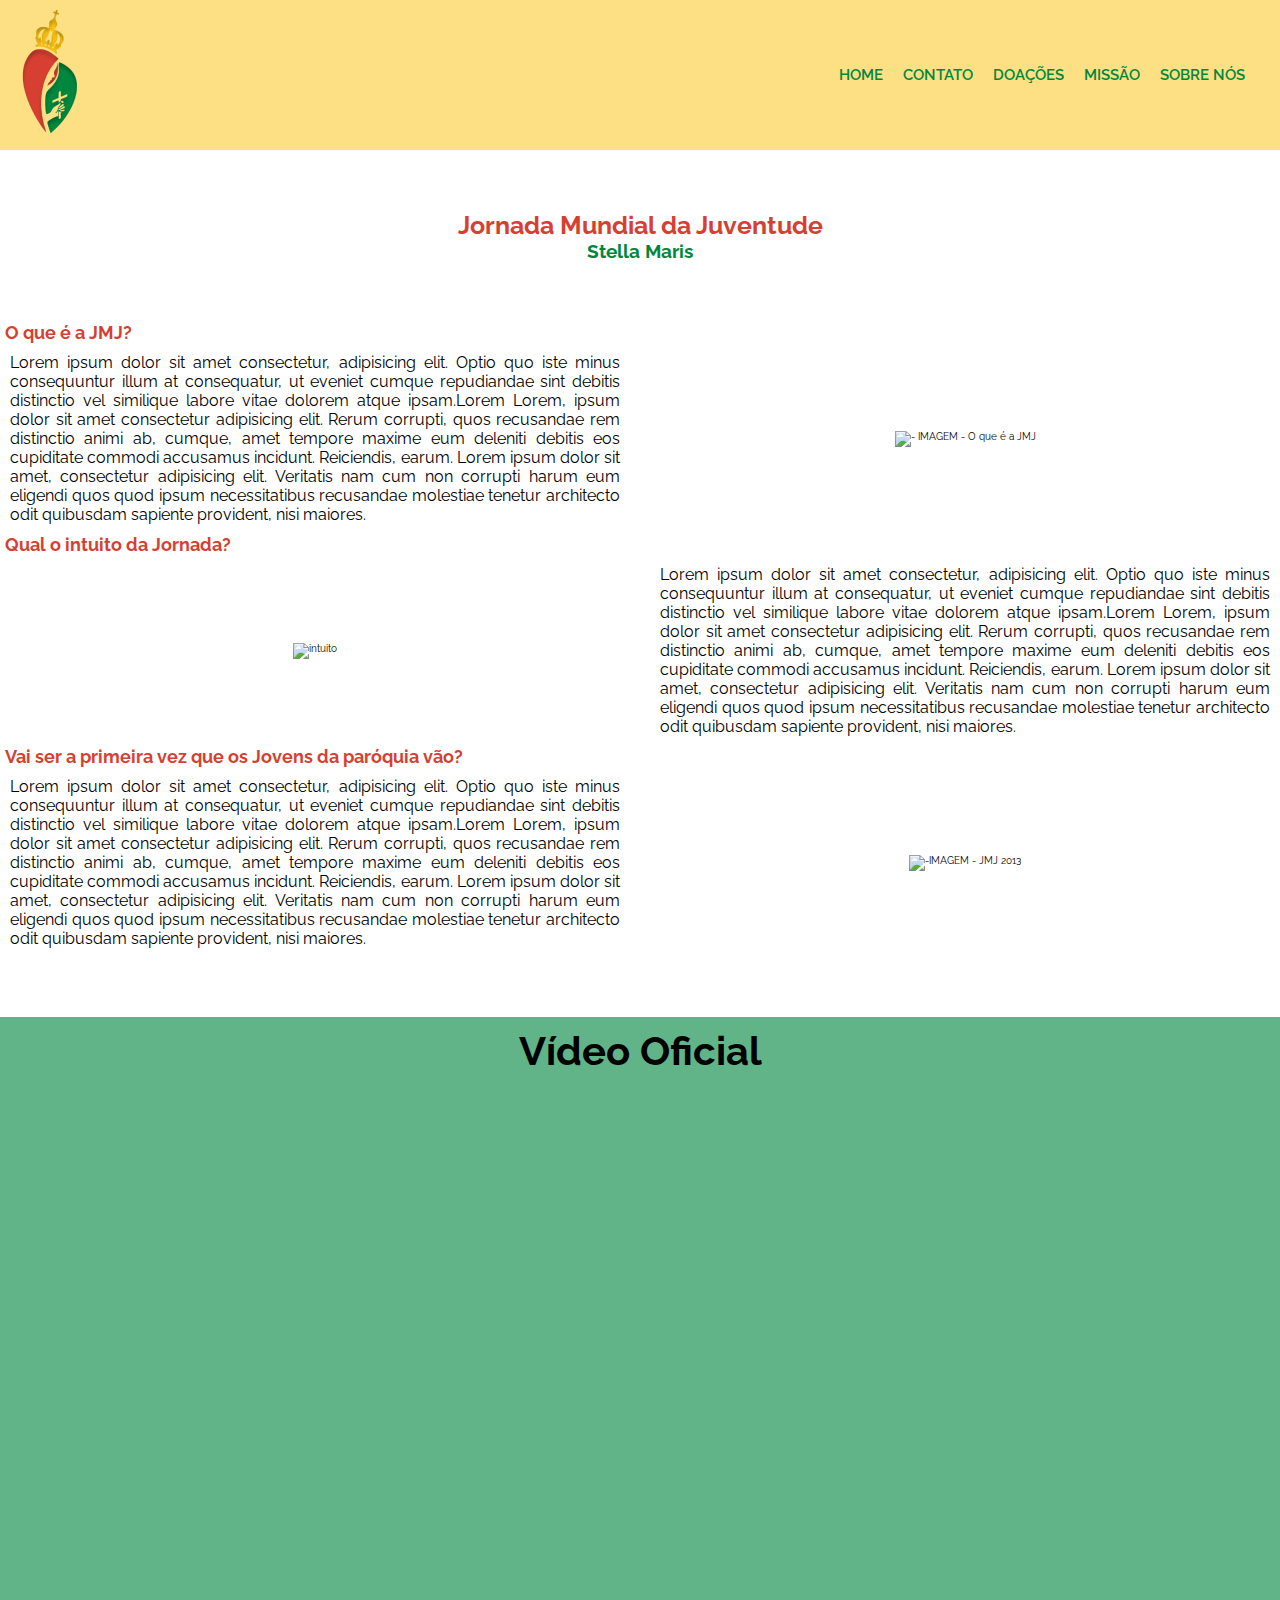
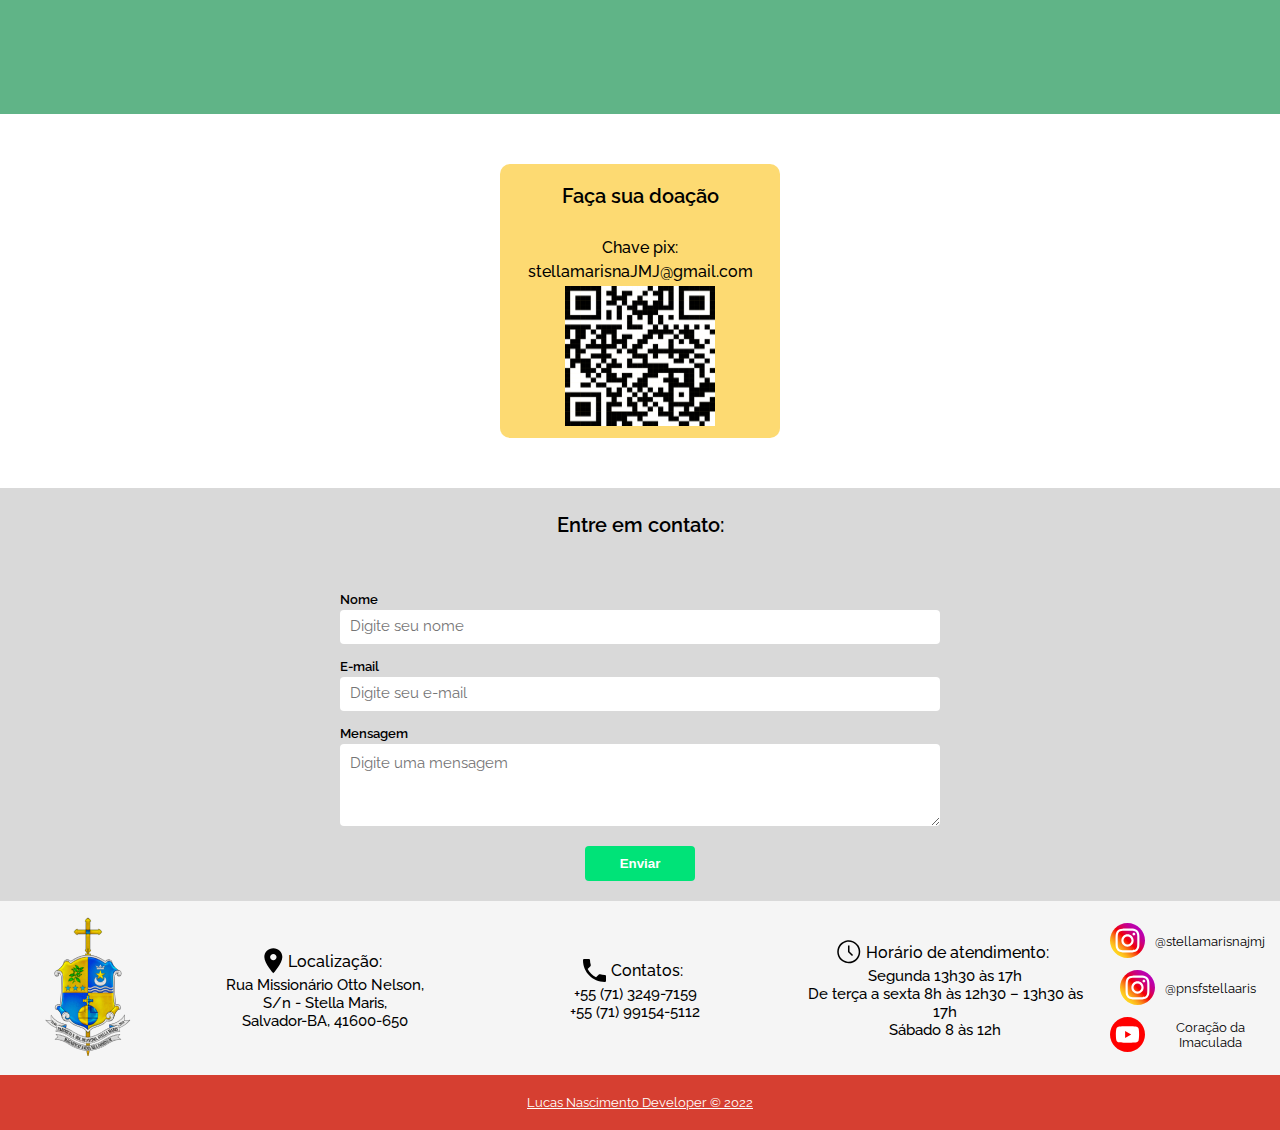
==== commit 911135ab: "adicionei o video em todos htmls, adicionei e formatei a parte de redes sociais no footer e mais alg" ====
--- a/index.html
+++ b/index.html
@@ -91,21 +91,26 @@
             </div>
         </div>
     </main>
-    <section id="video">
+
+    <section class="container-video">
         <h2>Vídeo Oficial</h2>
-        <iframe width="560" height="315" src="https://www.youtube.com/embed/H1x2t2EstlI" title="YouTube video player" frameborder="0" allow="accelerometer; autoplay; clipboard-write; encrypted-media; gyroscope; picture-in-picture" allowfullscreen></iframe>
+        <div class="video">
+            <iframe width="560" height="315" src="https://www.youtube.com/embed/H1x2t2EstlI" title="YouTube video player" frameborder="0" allow="accelerometer; autoplay; clipboard-write; encrypted-media; gyroscope; picture-in-picture" allowfullscreen></iframe>
+        </div>
     </section>
+
     <section id="pix">
         <div class="pix">
-            <h4>Faça sua doação</h4>
+            <h2>Faça sua doação</h2>
             <h5>Chave pix:</h5>
             <h5>stellamarisnaJMJ@gmail.com</h5>
             <img src="./img/qrcode.png" alt="QRcode" id="qrcode">
         </div>
     </section>
+
     <section id="formulario">
         <form action="https://api.staticforms.xyz/submit " method="post">
-            <h5>Entre em contato:</h5>
+            <h2>Entre em contato:</h2>
 
             <label>Nome</label>
             <input type="text" name="nome" placeholder="Digite seu nome" autocomplete="off">
@@ -121,16 +126,13 @@
     </section>
     <section class="sub-footer">
         <div class="gridSubFooter">
-            <div id="brasao-paroquia"> <img src="./img/brasaopnsf.png" alt="Brasão da Paróquia">
+            <div id="brasao">
+                <img src="./img/brasaopnsf.png" alt="Brasão da Paróquia">
             </div>
             <div>
                 <div class="flex2">
-                    <div>
-                        <img src="./img/location.svg" alt="Localização">
-                    </div>
-                    <div>
-                        <h5>Localização:</h5>
-                    </div>
+                    <img src="./img/location.svg" alt="Localização">
+                    <h5>Localização:</h5>
                 </div>
                 <h6>Rua Missionário Otto Nelson,<br> S/n - Stella Maris,<br> Salvador-BA, 41600-650
                 </h6>
@@ -138,25 +140,16 @@
 
             <div>
                 <div class="flex2">
-                    <div>
-                        <img src="./img/contact.svg " alt="Contato">
-                    </div>
-                    <div>
-                        <h5>Contatos:</h5>
-                    </div>
+                    <img src="./img/contact.svg " alt="Contato">
+                    <h5>Contatos:</h5>
                 </div>
                 <h6>+55 (71) 3249-7159 <br>+55 (71) 99154-5112</h6>
             </div>
 
-
             <div>
                 <div class="flex2">
-                    <div>
-                        <img src="./img/clock.svg " alt="Relógio">
-                    </div>
-                    <div>
-                        <h5>Horário de atendimento:</h5>
-                    </div>
+                    <img src="./img/clock.svg " alt="Relógio">
+                    <h5>Horário de atendimento:</h5>
                 </div>
                 <h6>Segunda 13h30 às 17h <br> De terça a sexta 8h às 12h30 – 13h30 às 17h <br> Sábado 8 às 12h
                 </h6>
@@ -166,16 +159,16 @@
                 <div class="flex-redes">
                     <div class="flex-inline-block">
                         <a href="https://www.instagram.com/stellamarisnajmj/" target="_blank"><img src="./img/instagram.svg" alt="Instagram"></a>
-                        <p class="p-redes">@stellamarisnajmj</p>
+                        <a href="https://www.instagram.com/stellamarisnajmj/" target="_blank" class="a-redes">@stellamarisnajmj</a>
                     </div>
                     <div class="flex-inline-block">
                         <a href="https://www.instagram.com/pnsfstellamaris/" target="_blank"> <img src="./img/instagram.svg" alt="Instagram"></a>
-                        <p class="p-redes">@pnsfstellamaris</p>
+                        <a href="https://www.instagram.com/pnsfstellamaris/" target="_blank" class="a-redes">@pnsfstellaaris</a>
                     </div>
                     <div class="flex-inline-block">
                         <a href="https://www.youtube.com/c/Par%C3%B3quiaNossaSenhoraF%C3%A1timaStellaMarisPNSF" target="_blank"> <img src="./img/youtube.svg" alt="YouTube">
                         </a>
-                        <p class="p-redes">Coração da Imaculada</p>
+                        <a href="https://www.youtube.com/c/Par%C3%B3quiaNossaSenhoraF%C3%A1timaStellaMarisPNSF" target="_blank" class="a-redes">Coração da Imaculada</a>
                     </div>
                 </div>
             </div>
--- a/css/style.css
+++ b/css/style.css
@@ -1,440 +1,494 @@
-    @import url(https://fonts.googleapis.com/css?family=Raleway);
-    * {
-        margin: 0;
-        padding: 0;
-        box-sizing: border-box;
-    }
-    
-    html {
-        font-size: 62.5%;
-        font-family: "Raleway";
-        scroll-behavior: smooth;
-    }
-    
-    body {
-        margin: 0 auto;
-        padding: 0;
-        height: 100%;
-    }
-    
-    header {
-        width: 100%;
-    }
-    
-    ul a {
-        text-decoration: none;
-        color: #00873E;
-    }
-    
-    ul a:hover,
-    ul a:focus {
-        color: #D63F31;
-    }
-    
-    .flex-menu {
-        display: flex;
-        align-items: center;
-        justify-content: space-between;
-        padding: 10px;
-        background-color: #fbc11284;
-    }
-    
-    .top-nav {
-        display: flex;
-        flex-direction: row;
-        align-items: center;
-        justify-content: flex-end;
-        height: 50px;
-        padding: 1em;
-        font-weight: 600;
-        font-size: 1.5rem;
-    }
-    
-    .menu {
-        display: flex;
-        flex-direction: row;
-        list-style-type: none;
-        margin: 0;
-        padding: 0;
-    }
-    
-    .menu>li {
-        margin: 0 1rem;
-        overflow: hidden;
-    }
-    
-    .menu-button-container {
-        display: none;
-        height: 100%;
-        width: 30px;
-        cursor: pointer;
-        flex-direction: column;
-        justify-content: center;
-        align-items: center;
-    }
-    
-    #menu-toggle {
-        display: none;
-    }
-    
-    .menu-button,
-    .menu-button::before,
-    .menu-button::after {
-        display: block;
-        background-color: #D63F31;
-        position: absolute;
-        height: 4px;
-        width: 30px;
-        transition: transform 300ms cubic-bezier(0.32, 0.1, 0.1, 0.32);
-        border-radius: 2px;
-    }
-    
-    .menu-button::before {
-        content: '';
-        margin-top: -8px;
-    }
-    
-    .menu-button::after {
-        content: '';
-        margin-top: 8px;
-    }
-    
-    #menu-toggle:checked+.menu-button-container .menu-button::before {
-        margin-top: 0px;
-        transform: rotate(45deg);
-    }
-    
-    #menu-toggle:checked+.menu-button-container .menu-button {
-        background: rgba(255, 255, 255, 0);
-    }
-    
-    #menu-toggle:checked+.menu-button-container .menu-button::after {
-        margin-top: 0px;
-        transform: rotate(-45deg);
-    }
-    
-    @media (max-width: 820px) {
-        li a {
-            padding: 10px 0px;
-        }
+        @import url(https://fonts.googleapis.com/css?family=Raleway);
+        * {
+            margin: 0;
+            padding: 0;
+            box-sizing: border-box;
+        }
+        
+        html {
+            font-size: 62.5%;
+            font-family: "Raleway";
+            scroll-behavior: smooth;
+        }
+        
+        body {
+            margin: 0 auto;
+            padding: 0;
+            height: 100%;
+        }
+        
+        header {
+            width: 100%;
+        }
+        
+        ul a {
+            text-decoration: none;
+            color: #00873E;
+        }
+        
+        ul a:hover,
+        ul a:focus {
+            color: #D63F31;
+        }
+        
         .flex-menu {
-            align-items: flex-end;
-        }
+            display: flex;
+            align-items: center;
+            justify-content: space-between;
+            padding: 10px;
+            background-color: #fbc11284;
+        }
+        
+        .top-nav {
+            display: flex;
+            flex-direction: row;
+            align-items: center;
+            justify-content: flex-end;
+            height: 50px;
+            padding: 1em;
+            font-weight: 600;
+            font-size: 1.5rem;
+        }
+        
+        .menu {
+            display: flex;
+            flex-direction: row;
+            list-style-type: none;
+            margin: 0;
+            padding: 0;
+        }
+        
+        .menu>li {
+            margin: 0 1rem;
+            overflow: hidden;
+        }
+        
         .menu-button-container {
-            display: flex;
-        }
-        .menu {
+            display: none;
+            height: 100%;
+            width: 30px;
+            cursor: pointer;
+            flex-direction: column;
+            justify-content: center;
+            align-items: center;
+        }
+        
+        #menu-toggle {
+            display: none;
+        }
+        
+        .menu-button,
+        .menu-button::before,
+        .menu-button::after {
+            display: block;
+            background-color: #D63F31;
             position: absolute;
-            top: 0;
-            margin-top: 150px;
+            height: 4px;
+            width: 30px;
+            transition: transform 300ms cubic-bezier(0.32, 0.1, 0.1, 0.32);
+            border-radius: 2px;
+        }
+        
+        .menu-button::before {
+            content: '';
+            margin-top: -8px;
+        }
+        
+        .menu-button::after {
+            content: '';
+            margin-top: 8px;
+        }
+        
+        #menu-toggle:checked+.menu-button-container .menu-button::before {
+            margin-top: 0px;
+            transform: rotate(45deg);
+        }
+        
+        #menu-toggle:checked+.menu-button-container .menu-button {
+            background: rgba(255, 255, 255, 0);
+        }
+        
+        #menu-toggle:checked+.menu-button-container .menu-button::after {
+            margin-top: 0px;
+            transform: rotate(-45deg);
+        }
+        
+        @media (max-width: 820px) {
+            li a {
+                padding: 20px 0px;
+            }
+            .flex-menu {
+                align-items: flex-end;
+            }
+            .menu-button-container {
+                display: flex;
+            }
+            .menu {
+                position: absolute;
+                top: 0;
+                margin-top: 150px;
+                left: 0;
+                flex-direction: column;
+                width: 100%;
+                align-items: center;
+            }
+            #menu-toggle~.menu li {
+                height: 0;
+                margin: 0;
+                padding: 0;
+                border: 0;
+                transition: height 300ms cubic-bezier(0.2, 0.5, 0.2, 0.5);
+            }
+            #menu-toggle:checked~.menu li {
+                height: 3.5em;
+                padding: 0;
+                transition: height 300ms cubic-bezier(0.2, 0.5, 0.2, 0.5);
+            }
+            .menu>li {
+                display: flex;
+                justify-content: center;
+                margin: 0;
+                padding: 0.5em 0;
+                width: 100%;
+                color: #00873E;
+                background-color: rgba(251, 193, 18, 0.9);
+                font-weight: 600;
+            }
+        }
+        /* ------------------- */
+        
+        main {
+            justify-content: center;
+            max-width: 1360px;
+            margin: 0 auto;
+            margin-bottom: 5%;
+        }
+        
+        main h1 {
+            color: #D63F31;
+            font-size: 2.5rem;
+            text-align: center;
+        }
+        
+        main h2 {
+            color: #00873E;
+            font-size: 1.9rem;
+            text-align: center;
+        }
+        
+        #titulo {
+            margin: 60px 0px;
+        }
+        
+        h3 {
+            color: #D63F31;
+            font-size: 1.8rem;
+            margin: 0.5rem;
+        }
+        
+        p {
+            font-size: 1.6rem;
+            color: #000;
+            text-align: justify;
+            margin: 5px 10px;
+        }
+        
+        @media(min-width:280px) and (max-width:768px) {
+            p {
+                margin: 5px 20px;
+            }
+        }
+        
+        .grid {
+            display: grid;
+            grid-template-columns: repeat(2, 1fr);
+            justify-content: space-between;
+            grid-gap: 20px;
+            align-items: center;
+            margin: 0 auto;
+            text-align: center;
+        }
+        
+        @media(min-width:280px) and (max-width:650px) {
+            .grid {
+                grid-template-columns: repeat(1, 1fr);
+            }
+        }
+        
+        h4 {
+            font-size: 1.6rem;
+            padding: 10px;
+            margin: 0;
+        }
+        
+        .container-video {
+            background-color: #00873f9f;
+        }
+        
+        .video {
+            position: relative;
+            padding-bottom: 60%;
+            width: 100%;
+            max-height: 718.75px;
+        }
+        
+        .container-video h2 {
+            text-align: center;
+            font-size: 2.0rem;
+            padding-top: 10px;
+        }
+        
+        @media (min-width:1125px) {
+            .video {
+                padding-bottom: 50%;
+            }
+            .container-video h2 {
+                font-size: 4.0rem;
+            }
+        }
+        
+        .video>iframe {
+            position: absolute;
+            top: 5%;
+            bottom: 0;
             left: 0;
+            right: 0;
+            width: 90%;
+            height: 90%;
+            max-width: 1100px;
+            max-height: 618.75px;
+            margin: 0 auto;
+        }
+        
+        @media (min-width:1650px) {
+            .video {
+                padding-bottom: 40%;
+            }
+            .video>iframe {
+                top: 7%;
+            }
+        }
+        
+        #pix {
+            border-radius: 10px;
+            background-color: #fbc11298;
+            width: 280px;
+            text-align: center;
+            margin: 50px auto;
+        }
+        
+        .pix h2 {
+            font-weight: 600;
+            margin-bottom: 30px;
+            padding-top: 20px;
+            text-align: center;
+            font-size: 2.0rem;
+        }
+        
+        h5 {
+            font-size: 1.6rem;
+            margin: 5px;
+            font-weight: 500;
+        }
+        
+        #qrcode {
+            width: 150px;
+            height: 150px;
+            padding-bottom: 10px;
+        }
+        /* Forms */
+        
+        .formualrio {
+            display: flex;
+            justify-content: center;
+            flex-direction: column;
+            padding: 30px 0px;
+            align-items: center;
+            width: 100%;
+        }
+        
+        form {
+            display: flex;
             flex-direction: column;
             width: 100%;
-            align-items: center;
-        }
-        #menu-toggle~.menu li {
-            height: 0;
+            background-color: #D9D9D9;
+        }
+        
+        form h2 {
+            font-weight: 600;
+            margin-bottom: 40px;
+            margin-top: 25px;
+            text-align: center;
+            font-size: 2.0rem;
+        }
+        
+        label {
+            color: black;
+            font-size: 1.3rem;
+            font-weight: 600;
+            margin: 0px auto;
+            margin-top: 15px;
+            margin-bottom: 3px;
+            width: 80%;
+            font-style: bold;
+            max-width: 600px;
+        }
+        
+        input {
+            padding: 10px;
+            border: 0;
+            outline: 0;
+            border-radius: 4px;
+            font-family: "Raleway";
+            width: 80%;
+            margin: 0 auto;
+            font-size: 1.2rem;
+            max-width: 600px;
+        }
+        
+        input::placeholder,
+        textarea::placeholder {
+            font-size: 1.5rem;
+        }
+        
+        input:focus {
+            box-shadow: rgba(50, 50, 93, 0.25) 0px 50px 100px -20px, rgba(0, 0, 0, 0.3) 0px 30px 60px -30px, rgba(10, 37, 64, 0.35) 0px -2px 6px 0px inset;
+        }
+        
+        textarea {
+            border: 0;
+            outline: 0;
+            border-radius: 4px;
+            font-family: "Raleway";
+            padding: 10px 5px 40px 10px;
+            width: 80%;
+            margin: 0 auto;
+            max-width: 600px;
+        }
+        
+        textarea:focus {
+            box-shadow: rgba(50, 50, 93, 0.25) 0px 50px 100px -20px, rgba(0, 0, 0, 0.3) 0px 30px 60px -30px, rgba(10, 37, 64, 0.35) 0px -2px 6px 0px inset;
+        }
+        
+        button {
+            border: 0;
+            padding: 10px 35px;
+            border-radius: 4px;
+            background-color: #00E378;
+            color: #fff;
+            font-weight: 600;
+            cursor: pointer;
+            margin: 20px auto;
+        }
+        
+        button:hover {
+            box-shadow: rgba(50, 50, 93, 0.25) 0px 50px 100px -20px, rgba(0, 0, 0, 0.3) 0px 30px 60px -30px, rgba(10, 37, 64, 0.35) 0px -2px 6px 0px inset;
+        }
+        /* _____________________ */
+        
+        .sub-footer {
+            background-color: #d9d9d941;
+        }
+        
+        .flex {
+            display: flex;
+            justify-content: space-between;
+            align-items: center;
+            padding: 0px 10px;
+        }
+        
+        .flex2 {
+            display: flex;
+            align-items: center;
+            justify-content: center;
+        }
+        
+        .flex-redes {
+            display: flex;
+            flex-direction: column;
+            align-items: center;
+            justify-content: center;
+            gap: 10px;
+        }
+        
+        .flex-inline-block {
+            display: flex;
+            align-items: center;
+            width: 100%;
+            justify-content: center;
+        }
+        
+        .a-redes {
+            font-size: 1.3rem;
+            text-align: center;
+            color: #000;
+            margin-left: 10px;
+            text-decoration: none;
+        }
+        
+        .a-redes:hover {
+            text-decoration: underline;
+        }
+        
+        .gridSubFooter h6 {
+            font-size: 1.5rem;
+            font-weight: 500;
             margin: 0;
-            padding: 0;
-            border: 0;
-            transition: height 400ms cubic-bezier(0.2, 0.5, 0.2, 0.5);
-        }
-        #menu-toggle:checked~.menu li {
-            height: 2.5em;
-            padding: 0;
-            transition: height 400ms cubic-bezier(0.2, 0.5, 0.2, 0.5);
-        }
-        .menu>li {
-            display: flex;
-            justify-content: center;
+            text-align: center;
+        }
+        
+        .gridSubFooter h6>span {
+            font-size: 1.6rem;
+            font-weight: 600;
+        }
+        
+        .gridSubFooter {
+            display: grid;
+            grid-template-columns: 0.5fr 1fr 1fr 1fr 0.5fr;
+            justify-content: space-between;
+            grid-gap: 20px;
+            align-items: center;
+            margin: 0 auto;
+            padding: 15px;
+        }
+        
+        #brasao {
+            text-align: center;
+        }
+        
+        @media(min-width:500px) and (max-width:820px) {
+            .gridSubFooter {
+                grid-template-columns: repeat(2, 1fr);
+            }
+        }
+        
+        @media(min-width:280px) and (max-width:499px) {
+            .gridSubFooter {
+                grid-template-columns: repeat(1, 1fr);
+                text-align: center;
+            }
+            .flex2 {
+                justify-content: center;
+            }
+        }
+        
+        footer {
+            background-color: #D63F31;
+        }
+        
+        footer h6 {
+            font-size: 1.3rem;
+            font-weight: 400;
+            text-align: center;
+            padding: 20px;
             margin: 0;
-            padding: 0.5em 0;
-            width: 100%;
-            color: #00873E;
-            background-color: rgba(251, 193, 18, 0.9);
-            font-weight: 600;
-        }
-    }
-    /* ------------------- */
-    
-    main {
-        justify-content: center;
-    }
-    
-    main h1 {
-        color: #D63F31;
-        font-size: 2.5rem;
-        text-align: center;
-    }
-    
-    main h2 {
-        color: #00873E;
-        font-size: 1.9rem;
-        text-align: center;
-    }
-    
-    #titulo {
-        margin: 60px 0px;
-    }
-    
-    h3 {
-        color: #D63F31;
-        font-size: 1.8rem;
-        margin: 0.5rem;
-    }
-    
-    p {
-        font-size: 1.6rem;
-        color: #000;
-        text-align: justify;
-        margin: 5px 10px;
-    }
-    
-    @media(min-width:280px) and (max-width:768px) {
-        p {
-            margin: 5px 20px;
-        }
-    }
-    
-    .grid {
-        display: grid;
-        grid-template-columns: repeat(2, 1fr);
-        justify-content: space-between;
-        max-width: 1200px;
-        grid-gap: 20px;
-        align-items: center;
-        margin: 0 auto;
-        text-align: center;
-    }
-    
-    @media(min-width:280px) and (max-width:650px) {
-        .grid {
-            grid-template-columns: repeat(1, 1fr);
-        }
-    }
-    
-    h4 {
-        font-size: 1.6rem;
-        padding: 10px;
-        margin: 0;
-    }
-    
-    #video {
-        height: 500px;
-        background-color: #00873f88;
-        margin-top: 50px;
-    }
-    
-    #video h2 {
-        text-align: center;
-        color: #fff;
-        font-size: 4.0rem;
-        padding-top: 15px;
-    }
-    
-    .pix {
-        border-radius: 10px;
-        background-color: #fbc11298;
-        width: 280px;
-        text-align: center;
-        margin: 50px auto;
-    }
-    
-    h5 {
-        font-size: 1.6rem;
-        margin: 5px;
-        font-weight: 500;
-    }
-    
-    #qrcode {
-        width: 150px;
-        height: 150px;
-        padding-bottom: 10px;
-    }
-    /* Forms */
-    
-    form h5 {
-        font-weight: 600;
-        margin-bottom: 40px;
-        margin-top: 25px;
-        text-align: center;
-        font-size: 2.0rem;
-    }
-    
-    .formualrio {
-        display: flex;
-        justify-content: center;
-        flex-direction: column;
-        padding: 30px 0px;
-        align-items: center;
-        width: 100%;
-    }
-    
-    form {
-        display: flex;
-        flex-direction: column;
-        width: 100%;
-        background-color: #D9D9D9;
-    }
-    
-    label {
-        color: black;
-        font-size: 1.3rem;
-        font-weight: 600;
-        margin: 0px auto;
-        margin-top: 15px;
-        margin-bottom: 3px;
-        width: 80%;
-        font-style: bold;
-    }
-    
-    input {
-        padding: 10px;
-        border: 0;
-        outline: 0;
-        border-radius: 4px;
-        font-family: "Raleway";
-        width: 80%;
-        margin: 0 auto;
-        font-size: 1.2rem;
-    }
-    
-    input::placeholder,
-    textarea::placeholder {
-        font-size: 1.5rem;
-    }
-    
-    input:focus {
-        box-shadow: rgba(50, 50, 93, 0.25) 0px 50px 100px -20px, rgba(0, 0, 0, 0.3) 0px 30px 60px -30px, rgba(10, 37, 64, 0.35) 0px -2px 6px 0px inset;
-    }
-    
-    textarea {
-        border: 0;
-        outline: 0;
-        border-radius: 4px;
-        font-family: "Raleway";
-        padding: 10px 5px 40px 10px;
-        width: 80%;
-        margin: 0 auto;
-    }
-    
-    textarea:focus {
-        box-shadow: rgba(50, 50, 93, 0.25) 0px 50px 100px -20px, rgba(0, 0, 0, 0.3) 0px 30px 60px -30px, rgba(10, 37, 64, 0.35) 0px -2px 6px 0px inset;
-    }
-    
-    button {
-        border: 0;
-        padding: 10px 35px;
-        border-radius: 4px;
-        background-color: #00E378;
-        color: #fff;
-        font-weight: 600;
-        cursor: pointer;
-        margin: 20px auto;
-    }
-    
-    button:hover {
-        box-shadow: rgba(50, 50, 93, 0.25) 0px 50px 100px -20px, rgba(0, 0, 0, 0.3) 0px 30px 60px -30px, rgba(10, 37, 64, 0.35) 0px -2px 6px 0px inset;
-    }
-    /* _____________________ */
-    
-    .sub-footer {
-        background-color: #d9d9d941;
-    }
-    
-    .flex {
-        display: flex;
-        justify-content: space-between;
-        align-items: center;
-        padding: 0px 10px;
-    }
-    
-    .flex2 {
-        display: flex;
-        align-items: center;
-        justify-content: center;
-    }
-    
-    .flex-redes {
-        display: flex;
-        flex-direction: column;
-        align-items: center;
-        justify-content: center;
-        gap: 10px;
-        box-sizing: border-box;
-    }
-    
-    .flex-inline-block {
-        display: flex;
-        align-items: center;
-        width: 100%;
-        /* padding-left: 25%; */
-    }
-    
-    .p-redes {
-        font-size: 1.3rem;
-        text-align: center;
-    }
-    
-    .gridSubFooter h6 {
-        font-size: 1.5rem;
-        font-weight: 500;
-        margin: 0;
-        text-align: center;
-    }
-    
-    .gridSubFooter h6>span {
-        font-size: 1.6rem;
-        font-weight: 600;
-    }
-    
-    .gridSubFooter {
-        display: grid;
-        grid-template-columns: 0.5fr 1fr 1fr 1fr 0.5fr;
-        justify-content: space-between;
-        grid-gap: 20px;
-        align-items: center;
-        margin: 0 auto;
-        padding: 15px;
-    }
-    
-    #brasao-paroquia {
-        text-align: center;
-    }
-    
-    @media(min-width:500px) and (max-width:820px) {
-        .gridSubFooter {
-            grid-template-columns: repeat(2, 1fr);
-        }
-    }
-    
-    @media(min-width:280px) and (max-width:499px) {
-        .gridSubFooter {
-            grid-template-columns: repeat(1, 1fr);
-            text-align: center;
-        }
-        .flex2 {
-            justify-content: center;
-        }
-    }
-    
-    footer {
-        background-color: #D63F31;
-    }
-    
-    footer h6 {
-        font-size: 1.3rem;
-        font-weight: 400;
-        text-align: center;
-        padding: 20px;
-        margin: 0;
-        color: #fff;
-    }
-    
-    h6 a {
-        color: #fff;
-    }
-    
-    h6 a {
-        color: #fff;
-    }+            color: #fff;
+        }
+        
+        h6 a {
+            color: #fff;
+        }
+        
+        h6 a {
+            color: #fff;
+        }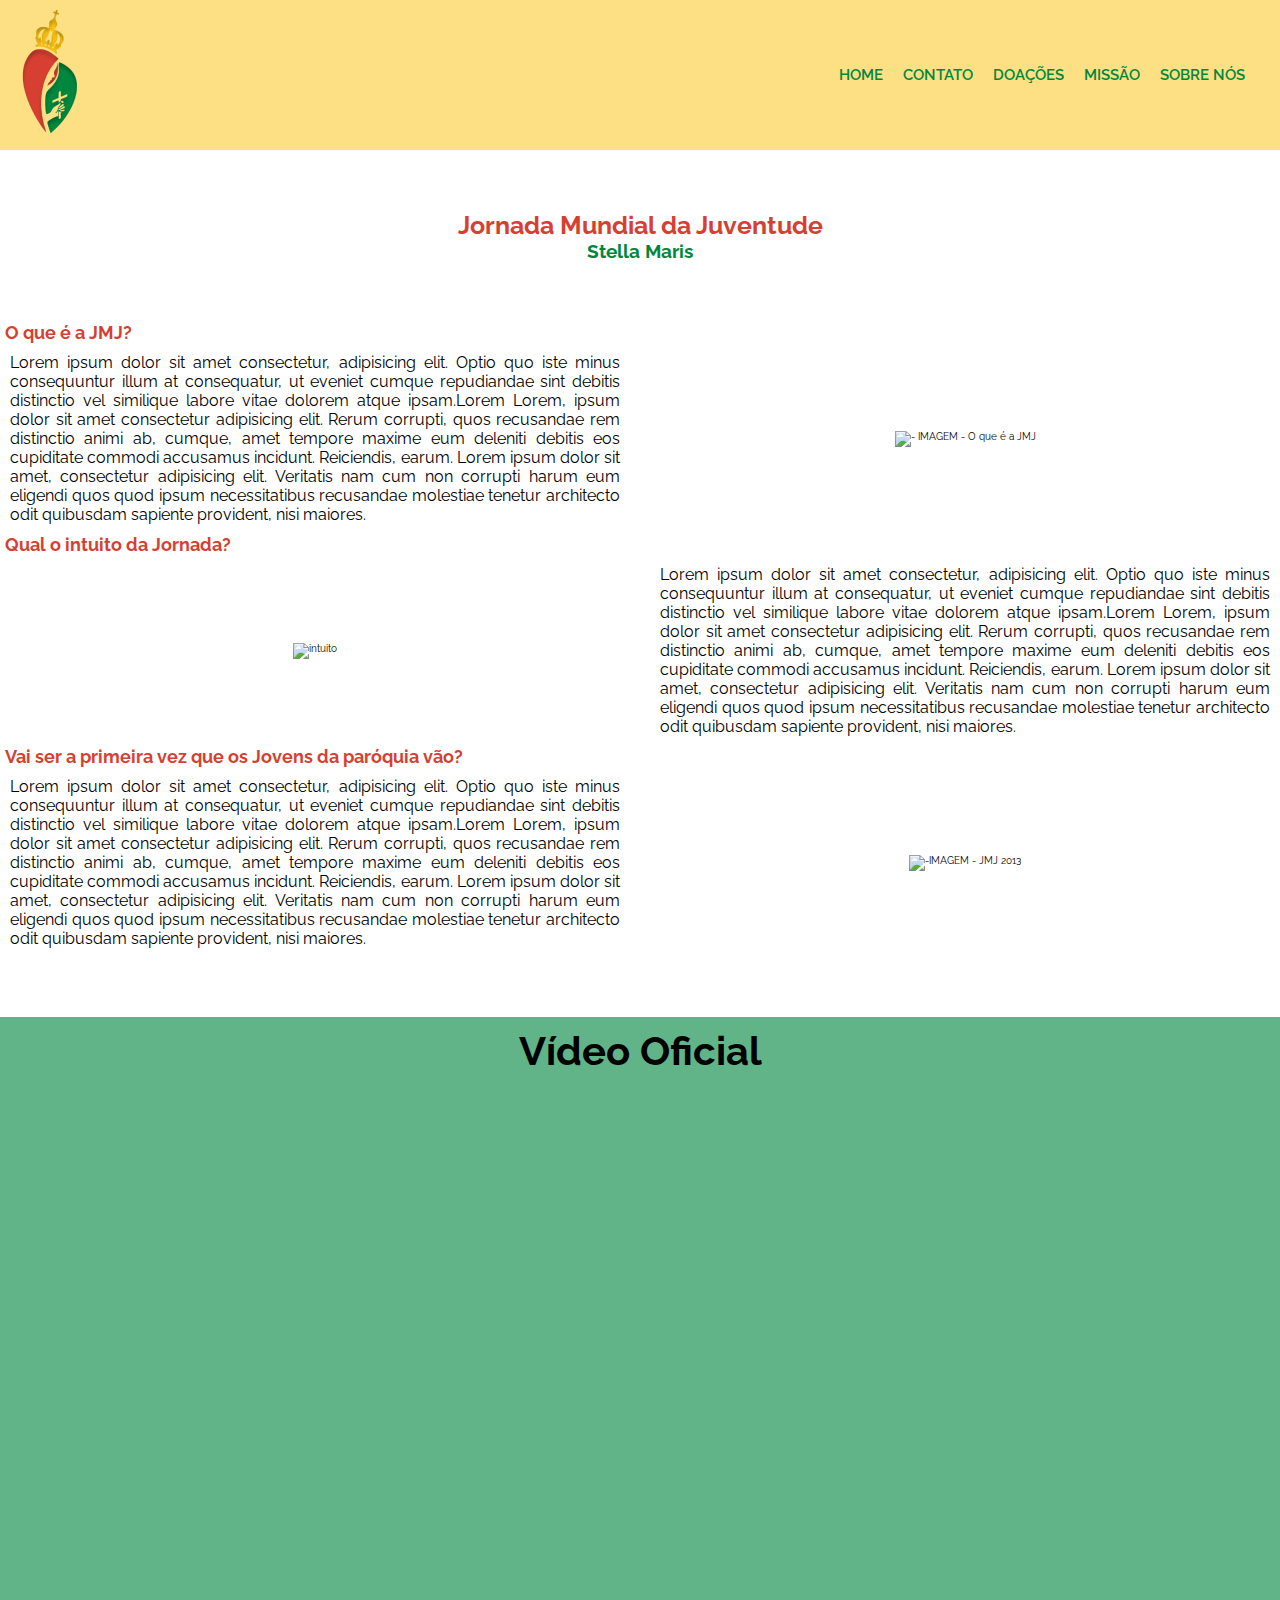
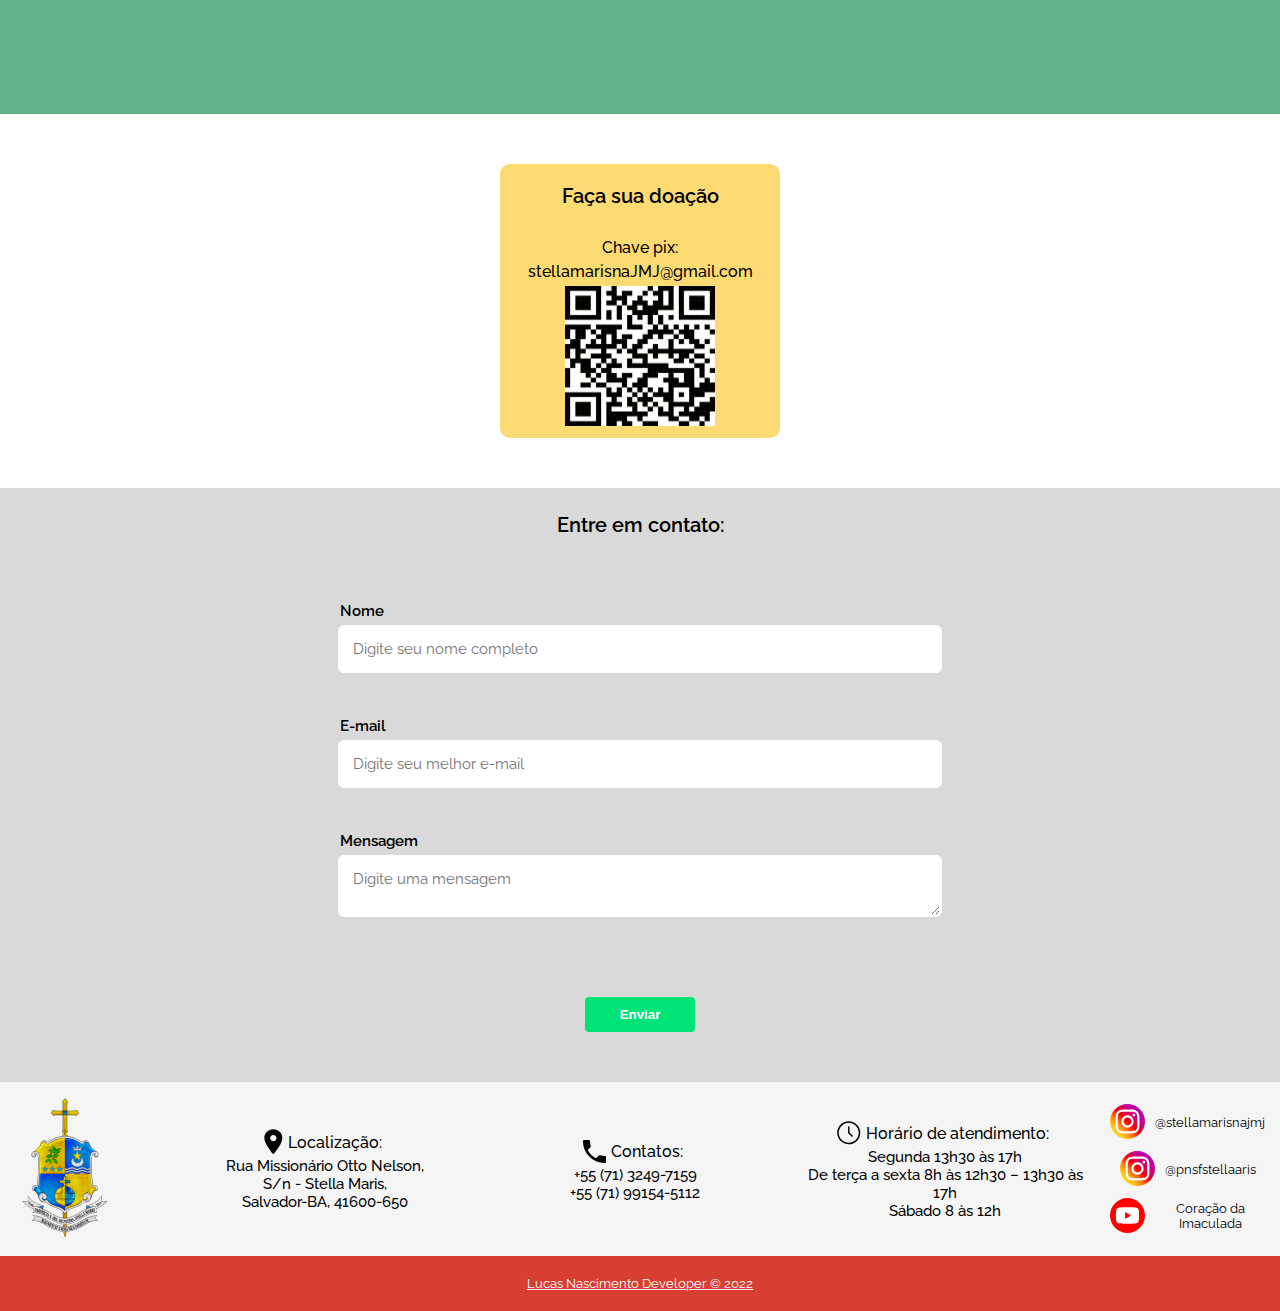
==== commit d6ac789f: "adicionei JS no forms" ====
--- a/index.html
+++ b/index.html
@@ -109,29 +109,50 @@
     </section>
 
     <section id="formulario">
-        <form action="https://api.staticforms.xyz/submit " method="post">
+        <!-- action="https://api.staticforms.xyz/submit" method="post" -->
+        <form id="form">
             <h2>Entre em contato:</h2>
-
-            <label>Nome</label>
-            <input type="text" name="nome" placeholder="Digite seu nome" autocomplete="off">
-            <label>E-mail</label>
-            <input type="email" name="email" placeholder="Digite seu e-mail" autocomplete="off">
-            <label>Mensagem</label>
-            <textarea name="message" placeholder="Digite uma mensagem"></textarea>
+            <div id="container-forms">
+                <div class="form-control">
+                    <label for="nome">Nome</label>
+                    <input type="text" id="nome" name="nome" placeholder="Digite seu nome completo">
+                    <i class="fas fa-exclamation-circle"></i>
+                    <i class="fas fa-check-circle"></i>
+                    <small>Erro</small>
+                </div>
+
+                <div class="form-control">
+                    <label for="email">E-mail</label>
+                    <input type="text" id="email" name="email" placeholder="Digite seu melhor e-mail">
+                    <i class="fas fa-exclamation-circle"></i>
+                    <i class="fas fa-check-circle"></i>
+                    <small>Erro</small>
+                </div>
+
+                <div class="form-control">
+                    <label for="message">Mensagem</label>
+                    <textarea name="message" id="message" placeholder="Digite uma mensagem"></textarea>
+                    <i id="i-area-exclamation" class="fas fa-exclamation-circle"></i>
+                    <i id="i-area-check" class="fas fa-check-circle"></i>
+                    <small id="small-area">Erro</small>
+                </div>
+            </div>
+
+
             <button type="submit">Enviar</button>
 
-            <input type="hidden" name="accessKey" value="1585149f-e93f-4816-aec3-e27e606062ad">
-            <input type="hidden" name="redirectTo" value="https://example.com/contact/success">
+            <!-- <input type="hidden" name="accessKey" value="1585149f-e93f-4816-aec3-e27e606062ad">
+            <input type="hidden" name="redirectTo" value="https://example.com/contact/success"> -->
         </form>
     </section>
-    <section class="sub-footer">
-        <div class="gridSubFooter">
-            <div id="brasao">
-                <img src="./img/brasaopnsf.png" alt="Brasão da Paróquia">
-            </div>
-            <div>
-                <div class="flex2">
-                    <img src="./img/location.svg" alt="Localização">
+    <section class="sub-footer ">
+        <div class="gridSubFooter ">
+            <div id="brasao ">
+                <img src="./img/brasaopnsf.png" alt="Brasão da Paróquia ">
+            </div>
+            <div>
+                <div class="flex2 ">
+                    <img src="./img/location.svg " alt="Localização ">
                     <h5>Localização:</h5>
                 </div>
                 <h6>Rua Missionário Otto Nelson,<br> S/n - Stella Maris,<br> Salvador-BA, 41600-650
@@ -139,16 +160,16 @@
             </div>
 
             <div>
-                <div class="flex2">
-                    <img src="./img/contact.svg " alt="Contato">
+                <div class="flex2 ">
+                    <img src="./img/contact.svg " alt="Contato ">
                     <h5>Contatos:</h5>
                 </div>
                 <h6>+55 (71) 3249-7159 <br>+55 (71) 99154-5112</h6>
             </div>
 
             <div>
-                <div class="flex2">
-                    <img src="./img/clock.svg " alt="Relógio">
+                <div class="flex2 ">
+                    <img src="./img/clock.svg " alt="Relógio ">
                     <h5>Horário de atendimento:</h5>
                 </div>
                 <h6>Segunda 13h30 às 17h <br> De terça a sexta 8h às 12h30 – 13h30 às 17h <br> Sábado 8 às 12h
@@ -156,19 +177,19 @@
             </div>
 
             <div>
-                <div class="flex-redes">
-                    <div class="flex-inline-block">
-                        <a href="https://www.instagram.com/stellamarisnajmj/" target="_blank"><img src="./img/instagram.svg" alt="Instagram"></a>
-                        <a href="https://www.instagram.com/stellamarisnajmj/" target="_blank" class="a-redes">@stellamarisnajmj</a>
+                <div class="flex-redes ">
+                    <div class="flex-inline-block ">
+                        <a href="https://www.instagram.com/stellamarisnajmj/ " target="_blank "><img src="./img/instagram.svg " alt="Instagram "></a>
+                        <a href="https://www.instagram.com/stellamarisnajmj/ " target="_blank " class="a-redes ">@stellamarisnajmj</a>
                     </div>
-                    <div class="flex-inline-block">
-                        <a href="https://www.instagram.com/pnsfstellamaris/" target="_blank"> <img src="./img/instagram.svg" alt="Instagram"></a>
-                        <a href="https://www.instagram.com/pnsfstellamaris/" target="_blank" class="a-redes">@pnsfstellaaris</a>
+                    <div class="flex-inline-block ">
+                        <a href="https://www.instagram.com/pnsfstellamaris/ " target="_blank "> <img src="./img/instagram.svg " alt="Instagram "></a>
+                        <a href="https://www.instagram.com/pnsfstellamaris/ " target="_blank " class="a-redes ">@pnsfstellaaris</a>
                     </div>
-                    <div class="flex-inline-block">
-                        <a href="https://www.youtube.com/c/Par%C3%B3quiaNossaSenhoraF%C3%A1timaStellaMarisPNSF" target="_blank"> <img src="./img/youtube.svg" alt="YouTube">
+                    <div class="flex-inline-block ">
+                        <a href="https://www.youtube.com/c/Par%C3%B3quiaNossaSenhoraF%C3%A1timaStellaMarisPNSF " target="_blank "> <img src="./img/youtube.svg " alt="YouTube ">
                         </a>
-                        <a href="https://www.youtube.com/c/Par%C3%B3quiaNossaSenhoraF%C3%A1timaStellaMarisPNSF" target="_blank" class="a-redes">Coração da Imaculada</a>
+                        <a href="https://www.youtube.com/c/Par%C3%B3quiaNossaSenhoraF%C3%A1timaStellaMarisPNSF " target="_blank " class="a-redes ">Coração da Imaculada</a>
                     </div>
                 </div>
             </div>
@@ -177,6 +198,8 @@
     <footer>
         <h6><a href="https://www.linkedin.com/in/lucas-silva-9473b8208/ " target="_blank ">Lucas Nascimento Developer © 2022</a></h6>
     </footer>
+    <script src="https://kit.fontawesome.com/21617eeeb1.js" crossorigin="anonymous"></script>
+    <script src="app.js"></script>
 </body>
 
 </html>--- a/css/style.css
+++ b/css/style.css
@@ -1,494 +1,580 @@
-        @import url(https://fonts.googleapis.com/css?family=Raleway);
-        * {
-            margin: 0;
-            padding: 0;
-            box-sizing: border-box;
-        }
-        
-        html {
-            font-size: 62.5%;
-            font-family: "Raleway";
-            scroll-behavior: smooth;
-        }
-        
-        body {
-            margin: 0 auto;
-            padding: 0;
-            height: 100%;
-        }
-        
-        header {
-            width: 100%;
-        }
-        
-        ul a {
-            text-decoration: none;
-            color: #00873E;
-        }
-        
-        ul a:hover,
-        ul a:focus {
-            color: #D63F31;
-        }
-        
-        .flex-menu {
-            display: flex;
-            align-items: center;
-            justify-content: space-between;
-            padding: 10px;
-            background-color: #fbc11284;
-        }
-        
-        .top-nav {
-            display: flex;
-            flex-direction: row;
-            align-items: center;
-            justify-content: flex-end;
-            height: 50px;
-            padding: 1em;
-            font-weight: 600;
-            font-size: 1.5rem;
-        }
-        
-        .menu {
-            display: flex;
-            flex-direction: row;
-            list-style-type: none;
-            margin: 0;
-            padding: 0;
-        }
-        
-        .menu>li {
-            margin: 0 1rem;
-            overflow: hidden;
-        }
-        
-        .menu-button-container {
-            display: none;
-            height: 100%;
-            width: 30px;
-            cursor: pointer;
-            flex-direction: column;
-            justify-content: center;
-            align-items: center;
-        }
-        
-        #menu-toggle {
-            display: none;
-        }
-        
-        .menu-button,
-        .menu-button::before,
-        .menu-button::after {
-            display: block;
-            background-color: #D63F31;
-            position: absolute;
-            height: 4px;
-            width: 30px;
-            transition: transform 300ms cubic-bezier(0.32, 0.1, 0.1, 0.32);
-            border-radius: 2px;
-        }
-        
-        .menu-button::before {
-            content: '';
-            margin-top: -8px;
-        }
-        
-        .menu-button::after {
-            content: '';
-            margin-top: 8px;
-        }
-        
-        #menu-toggle:checked+.menu-button-container .menu-button::before {
-            margin-top: 0px;
-            transform: rotate(45deg);
-        }
-        
-        #menu-toggle:checked+.menu-button-container .menu-button {
-            background: rgba(255, 255, 255, 0);
-        }
-        
-        #menu-toggle:checked+.menu-button-container .menu-button::after {
-            margin-top: 0px;
-            transform: rotate(-45deg);
-        }
-        
-        @media (max-width: 820px) {
-            li a {
-                padding: 20px 0px;
-            }
-            .flex-menu {
-                align-items: flex-end;
-            }
-            .menu-button-container {
-                display: flex;
-            }
-            .menu {
-                position: absolute;
-                top: 0;
-                margin-top: 150px;
-                left: 0;
-                flex-direction: column;
-                width: 100%;
-                align-items: center;
-            }
-            #menu-toggle~.menu li {
-                height: 0;
-                margin: 0;
-                padding: 0;
-                border: 0;
-                transition: height 300ms cubic-bezier(0.2, 0.5, 0.2, 0.5);
-            }
-            #menu-toggle:checked~.menu li {
-                height: 3.5em;
-                padding: 0;
-                transition: height 300ms cubic-bezier(0.2, 0.5, 0.2, 0.5);
-            }
-            .menu>li {
-                display: flex;
-                justify-content: center;
-                margin: 0;
-                padding: 0.5em 0;
-                width: 100%;
-                color: #00873E;
-                background-color: rgba(251, 193, 18, 0.9);
-                font-weight: 600;
-            }
-        }
-        /* ------------------- */
-        
-        main {
-            justify-content: center;
-            max-width: 1360px;
-            margin: 0 auto;
-            margin-bottom: 5%;
-        }
-        
-        main h1 {
-            color: #D63F31;
-            font-size: 2.5rem;
-            text-align: center;
-        }
-        
-        main h2 {
-            color: #00873E;
-            font-size: 1.9rem;
-            text-align: center;
-        }
-        
-        #titulo {
-            margin: 60px 0px;
-        }
-        
-        h3 {
-            color: #D63F31;
-            font-size: 1.8rem;
-            margin: 0.5rem;
-        }
-        
-        p {
-            font-size: 1.6rem;
-            color: #000;
-            text-align: justify;
-            margin: 5px 10px;
-        }
-        
-        @media(min-width:280px) and (max-width:768px) {
-            p {
-                margin: 5px 20px;
-            }
-        }
-        
-        .grid {
-            display: grid;
-            grid-template-columns: repeat(2, 1fr);
-            justify-content: space-between;
-            grid-gap: 20px;
-            align-items: center;
-            margin: 0 auto;
-            text-align: center;
-        }
-        
-        @media(min-width:280px) and (max-width:650px) {
-            .grid {
-                grid-template-columns: repeat(1, 1fr);
-            }
-        }
-        
-        h4 {
-            font-size: 1.6rem;
-            padding: 10px;
-            margin: 0;
-        }
-        
-        .container-video {
-            background-color: #00873f9f;
-        }
-        
-        .video {
-            position: relative;
-            padding-bottom: 60%;
-            width: 100%;
-            max-height: 718.75px;
-        }
-        
-        .container-video h2 {
-            text-align: center;
-            font-size: 2.0rem;
-            padding-top: 10px;
-        }
-        
-        @media (min-width:1125px) {
-            .video {
-                padding-bottom: 50%;
-            }
-            .container-video h2 {
-                font-size: 4.0rem;
-            }
-        }
-        
-        .video>iframe {
-            position: absolute;
-            top: 5%;
-            bottom: 0;
-            left: 0;
-            right: 0;
-            width: 90%;
-            height: 90%;
-            max-width: 1100px;
-            max-height: 618.75px;
-            margin: 0 auto;
-        }
-        
-        @media (min-width:1650px) {
-            .video {
-                padding-bottom: 40%;
-            }
-            .video>iframe {
-                top: 7%;
-            }
-        }
-        
-        #pix {
-            border-radius: 10px;
-            background-color: #fbc11298;
-            width: 280px;
-            text-align: center;
-            margin: 50px auto;
-        }
-        
-        .pix h2 {
-            font-weight: 600;
-            margin-bottom: 30px;
-            padding-top: 20px;
-            text-align: center;
-            font-size: 2.0rem;
-        }
-        
-        h5 {
-            font-size: 1.6rem;
-            margin: 5px;
-            font-weight: 500;
-        }
-        
-        #qrcode {
-            width: 150px;
-            height: 150px;
-            padding-bottom: 10px;
-        }
-        /* Forms */
-        
-        .formualrio {
-            display: flex;
-            justify-content: center;
-            flex-direction: column;
-            padding: 30px 0px;
-            align-items: center;
-            width: 100%;
-        }
-        
-        form {
-            display: flex;
-            flex-direction: column;
-            width: 100%;
-            background-color: #D9D9D9;
-        }
-        
-        form h2 {
-            font-weight: 600;
-            margin-bottom: 40px;
-            margin-top: 25px;
-            text-align: center;
-            font-size: 2.0rem;
-        }
-        
-        label {
-            color: black;
-            font-size: 1.3rem;
-            font-weight: 600;
-            margin: 0px auto;
-            margin-top: 15px;
-            margin-bottom: 3px;
-            width: 80%;
-            font-style: bold;
-            max-width: 600px;
-        }
-        
-        input {
-            padding: 10px;
-            border: 0;
-            outline: 0;
-            border-radius: 4px;
-            font-family: "Raleway";
-            width: 80%;
-            margin: 0 auto;
-            font-size: 1.2rem;
-            max-width: 600px;
-        }
-        
-        input::placeholder,
-        textarea::placeholder {
-            font-size: 1.5rem;
-        }
-        
-        input:focus {
-            box-shadow: rgba(50, 50, 93, 0.25) 0px 50px 100px -20px, rgba(0, 0, 0, 0.3) 0px 30px 60px -30px, rgba(10, 37, 64, 0.35) 0px -2px 6px 0px inset;
-        }
-        
-        textarea {
-            border: 0;
-            outline: 0;
-            border-radius: 4px;
-            font-family: "Raleway";
-            padding: 10px 5px 40px 10px;
-            width: 80%;
-            margin: 0 auto;
-            max-width: 600px;
-        }
-        
-        textarea:focus {
-            box-shadow: rgba(50, 50, 93, 0.25) 0px 50px 100px -20px, rgba(0, 0, 0, 0.3) 0px 30px 60px -30px, rgba(10, 37, 64, 0.35) 0px -2px 6px 0px inset;
-        }
-        
-        button {
-            border: 0;
-            padding: 10px 35px;
-            border-radius: 4px;
-            background-color: #00E378;
-            color: #fff;
-            font-weight: 600;
-            cursor: pointer;
-            margin: 20px auto;
-        }
-        
-        button:hover {
-            box-shadow: rgba(50, 50, 93, 0.25) 0px 50px 100px -20px, rgba(0, 0, 0, 0.3) 0px 30px 60px -30px, rgba(10, 37, 64, 0.35) 0px -2px 6px 0px inset;
-        }
-        /* _____________________ */
-        
-        .sub-footer {
-            background-color: #d9d9d941;
-        }
-        
-        .flex {
-            display: flex;
-            justify-content: space-between;
-            align-items: center;
-            padding: 0px 10px;
-        }
-        
-        .flex2 {
-            display: flex;
-            align-items: center;
-            justify-content: center;
-        }
-        
-        .flex-redes {
-            display: flex;
-            flex-direction: column;
-            align-items: center;
-            justify-content: center;
-            gap: 10px;
-        }
-        
-        .flex-inline-block {
-            display: flex;
-            align-items: center;
-            width: 100%;
-            justify-content: center;
-        }
-        
-        .a-redes {
-            font-size: 1.3rem;
-            text-align: center;
-            color: #000;
-            margin-left: 10px;
-            text-decoration: none;
-        }
-        
-        .a-redes:hover {
-            text-decoration: underline;
-        }
-        
-        .gridSubFooter h6 {
-            font-size: 1.5rem;
-            font-weight: 500;
-            margin: 0;
-            text-align: center;
-        }
-        
-        .gridSubFooter h6>span {
-            font-size: 1.6rem;
-            font-weight: 600;
-        }
-        
-        .gridSubFooter {
-            display: grid;
-            grid-template-columns: 0.5fr 1fr 1fr 1fr 0.5fr;
-            justify-content: space-between;
-            grid-gap: 20px;
-            align-items: center;
-            margin: 0 auto;
-            padding: 15px;
-        }
-        
-        #brasao {
-            text-align: center;
-        }
-        
-        @media(min-width:500px) and (max-width:820px) {
-            .gridSubFooter {
-                grid-template-columns: repeat(2, 1fr);
-            }
-        }
-        
-        @media(min-width:280px) and (max-width:499px) {
-            .gridSubFooter {
-                grid-template-columns: repeat(1, 1fr);
-                text-align: center;
-            }
-            .flex2 {
-                justify-content: center;
-            }
-        }
-        
-        footer {
-            background-color: #D63F31;
-        }
-        
-        footer h6 {
-            font-size: 1.3rem;
-            font-weight: 400;
-            text-align: center;
-            padding: 20px;
-            margin: 0;
-            color: #fff;
-        }
-        
-        h6 a {
-            color: #fff;
-        }
-        
-        h6 a {
-            color: #fff;
-        }+@import url(https://fonts.googleapis.com/css?family=Raleway);
+* {
+    margin: 0;
+    padding: 0;
+    box-sizing: border-box;
+}
+
+html {
+    font-size: 62.5%;
+    font-family: "Raleway";
+    scroll-behavior: smooth;
+}
+
+body {
+    margin: 0 auto;
+    padding: 0;
+    height: 100%;
+}
+
+header {
+    width: 100%;
+}
+
+ul a {
+    text-decoration: none;
+    color: #00873E;
+    transition: .3s;
+}
+
+ul a:hover,
+ul a:focus {
+    color: #D63F31;
+}
+
+.flex-menu {
+    display: flex;
+    align-items: center;
+    justify-content: space-between;
+    padding: 10px;
+    background-color: #fbc11284;
+}
+
+.top-nav {
+    display: flex;
+    flex-direction: row;
+    align-items: center;
+    justify-content: flex-end;
+    height: 50px;
+    padding: 1em;
+    font-weight: 600;
+    font-size: 1.5rem;
+}
+
+.menu {
+    display: flex;
+    flex-direction: row;
+    list-style-type: none;
+    margin: 0;
+    padding: 0;
+}
+
+.menu>li {
+    margin: 0 1rem;
+    overflow: hidden;
+}
+
+.menu-button-container {
+    display: none;
+    height: 100%;
+    width: 30px;
+    cursor: pointer;
+    flex-direction: column;
+    justify-content: center;
+    align-items: center;
+}
+
+#menu-toggle {
+    display: none;
+}
+
+.menu-button,
+.menu-button::before,
+.menu-button::after {
+    display: block;
+    background-color: #D63F31;
+    position: absolute;
+    height: 4px;
+    width: 30px;
+    transition: transform 300ms cubic-bezier(0.32, 0.1, 0.1, 0.32);
+    border-radius: 2px;
+}
+
+.menu-button::before {
+    content: '';
+    margin-top: -8px;
+}
+
+.menu-button::after {
+    content: '';
+    margin-top: 8px;
+}
+
+#menu-toggle:checked+.menu-button-container .menu-button::before {
+    margin-top: 0px;
+    transform: rotate(45deg);
+}
+
+#menu-toggle:checked+.menu-button-container .menu-button {
+    background: rgba(255, 255, 255, 0);
+}
+
+#menu-toggle:checked+.menu-button-container .menu-button::after {
+    margin-top: 0px;
+    transform: rotate(-45deg);
+}
+
+@media (max-width: 820px) {
+    li a {
+        padding: 20px 0px;
+    }
+    .flex-menu {
+        align-items: flex-end;
+    }
+    .menu-button-container {
+        display: flex;
+    }
+    .menu {
+        position: absolute;
+        top: 0;
+        margin-top: 150px;
+        left: 0;
+        flex-direction: column;
+        width: 100%;
+        align-items: center;
+    }
+    #menu-toggle~.menu li {
+        height: 0;
+        margin: 0;
+        padding: 0;
+        border: 0;
+        transition: height 300ms cubic-bezier(0.2, 0.5, 0.2, 0.5);
+    }
+    #menu-toggle:checked~.menu li {
+        height: 3.5em;
+        padding: 0;
+        transition: height 300ms cubic-bezier(0.2, 0.5, 0.2, 0.5);
+    }
+    .menu>li {
+        display: flex;
+        justify-content: center;
+        margin: 0;
+        padding: 0.5em 0;
+        width: 100%;
+        color: #00873E;
+        background-color: rgba(251, 193, 18, 0.9);
+        font-weight: 600;
+    }
+}
+
+
+/* ------------------- */
+
+main {
+    justify-content: center;
+    max-width: 1360px;
+    margin: 0 auto;
+    margin-bottom: 5%;
+}
+
+main h1 {
+    color: #D63F31;
+    font-size: 2.5rem;
+    text-align: center;
+}
+
+main h2 {
+    color: #00873E;
+    font-size: 1.9rem;
+    text-align: center;
+}
+
+#titulo {
+    margin: 60px 0px;
+}
+
+h3 {
+    color: #D63F31;
+    font-size: 1.8rem;
+    margin: 0.5rem;
+}
+
+p {
+    font-size: 1.6rem;
+    color: #000;
+    text-align: justify;
+    margin: 5px 10px;
+}
+
+@media(min-width:280px) and (max-width:768px) {
+    p {
+        margin: 5px 20px;
+    }
+}
+
+.grid {
+    display: grid;
+    grid-template-columns: repeat(2, 1fr);
+    justify-content: space-between;
+    grid-gap: 20px;
+    align-items: center;
+    margin: 0 auto;
+    text-align: center;
+}
+
+@media(min-width:280px) and (max-width:650px) {
+    .grid {
+        grid-template-columns: repeat(1, 1fr);
+    }
+}
+
+h4 {
+    font-size: 1.6rem;
+    padding: 10px;
+    margin: 0;
+}
+
+.container-video {
+    background-color: #00873f9f;
+}
+
+.video {
+    position: relative;
+    padding-bottom: 60%;
+    width: 100%;
+    max-height: 718.75px;
+}
+
+.container-video h2 {
+    text-align: center;
+    font-size: 2.0rem;
+    padding-top: 10px;
+}
+
+@media (min-width:1125px) {
+    .video {
+        padding-bottom: 50%;
+    }
+    .container-video h2 {
+        font-size: 4.0rem;
+    }
+}
+
+.video>iframe {
+    position: absolute;
+    top: 5%;
+    bottom: 0;
+    left: 0;
+    right: 0;
+    width: 90%;
+    height: 90%;
+    max-width: 1100px;
+    max-height: 618.75px;
+    margin: 0 auto;
+}
+
+@media (min-width:1650px) {
+    .video {
+        padding-bottom: 40%;
+    }
+    .video>iframe {
+        top: 7%;
+    }
+}
+
+#pix {
+    border-radius: 10px;
+    background-color: #fbc11298;
+    width: 280px;
+    text-align: center;
+    margin: 50px auto;
+}
+
+.pix h2 {
+    font-weight: 600;
+    margin-bottom: 30px;
+    padding-top: 20px;
+    text-align: center;
+    font-size: 2.0rem;
+}
+
+h5 {
+    font-size: 1.6rem;
+    margin: 5px;
+    font-weight: 500;
+}
+
+#qrcode {
+    width: 150px;
+    height: 150px;
+    padding-bottom: 10px;
+}
+
+
+/* Forms */
+
+form {
+    display: flex;
+    flex-direction: column;
+    /* align-items: center; */
+    justify-content: center;
+    width: 100%;
+    background-color: #D9D9D9;
+}
+
+form h2 {
+    font-weight: 600;
+    margin-bottom: 40px;
+    margin-top: 25px;
+    text-align: center;
+    font-size: 2.0rem;
+}
+
+.form-control {
+    position: relative;
+    display: block;
+    height: 90px;
+    max-width: 600px;
+    width: 100%;
+    margin: 25px auto;
+}
+
+@media (max-width:620px) {
+    .form-control {
+        width: 90%;
+    }
+}
+
+form label {
+    color: #000;
+    font-size: 1.5rem;
+    font-weight: 600;
+    width: 100%;
+    font-style: bold;
+    max-width: 600px;
+    position: absolute;
+    left: 0px;
+    top: 0px;
+}
+
+.form-control input {
+    padding: 13px;
+    border: 0;
+    outline: 2px solid #fff;
+    border-radius: 4px;
+    font-family: "Raleway";
+    width: 100%;
+    margin-top: 25px;
+    font-size: 1.5rem;
+}
+
+.fa-exclamation-circle {
+    font-size: 1.6rem;
+    position: absolute;
+    left: 0px;
+    top: 75px;
+    visibility: hidden;
+}
+
+.fa-check-circle {
+    font-size: 1.6rem;
+    position: absolute;
+    right: 10px;
+    top: 40px;
+    visibility: hidden;
+}
+
+small {
+    font-size: 1.4rem;
+    visibility: hidden;
+    font-weight: 600;
+    position: absolute;
+    left: 25px;
+    top: 75px;
+}
+
+input::placeholder,
+textarea::placeholder {
+    font-size: 1.5rem;
+}
+
+input:focus {
+    outline: 2px solid #000;
+}
+
+textarea {
+    padding: 13px;
+    border: 0;
+    outline: 2px solid #fff;
+    border-radius: 4px;
+    font-family: "Raleway";
+    width: 100%;
+    max-width: 600px;
+    margin-top: 25px;
+}
+
+#small-area {
+    position: absolute;
+    left: 25px;
+    top: 90px;
+}
+
+#i-area-check {
+    position: absolute;
+    right: 10px;
+    top: 40px;
+}
+
+#i-area-exclamation {
+    position: absolute;
+    left: 0px;
+    top: 90px;
+}
+
+textarea:focus {
+    outline: 2px solid #000;
+}
+
+button {
+    border: 0;
+    padding: 10px 35px;
+    border-radius: 4px;
+    background-color: #00E378;
+    color: #fff;
+    font-weight: 600;
+    cursor: pointer;
+    margin: 50px auto;
+    transition: .5s;
+}
+
+button:hover {
+    opacity: 0.8;
+}
+
+
+/* success and error */
+
+.form-control.success input,
+.form-control.success textarea {
+    outline-color: #2ecc71;
+}
+
+.form-control.error input,
+.form-control.error textarea {
+    outline-color: #e74c3c;
+}
+
+.form-control.success i.fa-check-circle {
+    color: #2ecc71;
+    visibility: visible;
+}
+
+.form-control.error i.fa-exclamation-circle {
+    color: #e74c3c;
+    visibility: visible;
+}
+
+.form-control.error small {
+    visibility: visible;
+    color: #e74c3c;
+}
+
+
+/* _____________________ */
+
+.sub-footer {
+    background-color: #d9d9d941;
+}
+
+.flex {
+    display: flex;
+    justify-content: space-between;
+    align-items: center;
+    padding: 0px 10px;
+}
+
+.flex2 {
+    display: flex;
+    align-items: center;
+    justify-content: center;
+}
+
+.flex-redes {
+    display: flex;
+    flex-direction: column;
+    align-items: center;
+    justify-content: center;
+    gap: 10px;
+}
+
+.flex-inline-block {
+    display: flex;
+    align-items: center;
+    width: 100%;
+    justify-content: center;
+}
+
+.a-redes {
+    font-size: 1.3rem;
+    text-align: center;
+    color: #000;
+    margin-left: 10px;
+    text-decoration: none;
+}
+
+.a-redes:hover {
+    text-decoration: underline;
+}
+
+.gridSubFooter h6 {
+    font-size: 1.5rem;
+    font-weight: 500;
+    margin: 0;
+    text-align: center;
+}
+
+.gridSubFooter h6>span {
+    font-size: 1.6rem;
+    font-weight: 600;
+}
+
+.gridSubFooter {
+    display: grid;
+    grid-template-columns: 0.5fr 1fr 1fr 1fr 0.5fr;
+    justify-content: space-between;
+    grid-gap: 20px;
+    align-items: center;
+    margin: 0 auto;
+    padding: 15px;
+}
+
+#brasao {
+    text-align: center;
+}
+
+@media(min-width:500px) and (max-width:820px) {
+    .gridSubFooter {
+        grid-template-columns: repeat(2, 1fr);
+    }
+}
+
+@media(min-width:280px) and (max-width:499px) {
+    .gridSubFooter {
+        grid-template-columns: repeat(1, 1fr);
+        text-align: center;
+    }
+    .flex2 {
+        justify-content: center;
+    }
+}
+
+footer {
+    background-color: #D63F31;
+}
+
+footer h6 {
+    font-size: 1.3rem;
+    font-weight: 400;
+    text-align: center;
+    padding: 20px;
+    margin: 0;
+    color: #fff;
+}
+
+h6 a {
+    color: #fff;
+}
+
+h6 a {
+    color: #fff;
+}